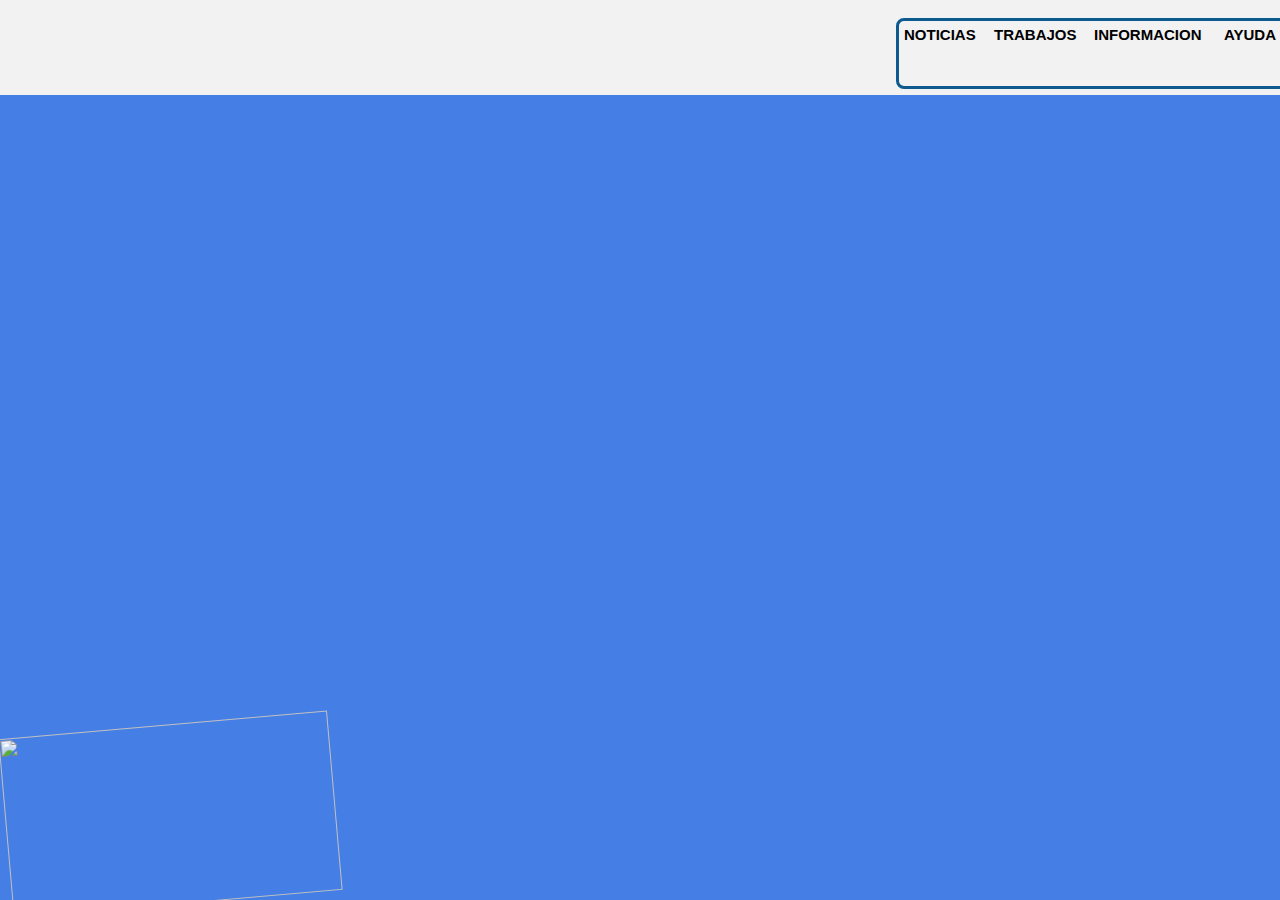
==== index.html @ 744d5203 "Update index.html" ====
<!DOCTYPE html>
<!DOCTYPE html>
<html>
<head>
<link rel="stylesheet" type="text/css" href="index.css">
<link rel="rel icon" type="image/png" href="https://gamesama.netlify.app/tp/Logo_Amazing_GAMES_nuevo.png">
<title>Amazing GAMES</title>
</head>
<body bgcolor="#457EE5">
<header>
<div class="btns">
	<section class="noticias"><a href="/noticias" title="ir al salon de noticias">Noticias</a></section>
	<section class="informacion"><a href="/reclutar" title="Encuentra informacion acerca del juego">Trabajos</a></section>
	<section class="ayuda"><a href="/ayuda" title="Te podremos ayudar en algo en esta seccion">Ayuda</a></section>
	<section class="trabajo"><a href="/info" title="Puedes encontrar un pequeno puesto de trabajo aqui">Informacion</a></section>
</div>
<div class="giratorio"><a href="/"><img src="https://gamesama.netlify.app/tp/NOTICIAS_2_1.png"></a></div>
</header>
</body>
</html>
---- index.css ----
*{margin:0;padding:0;}header{width:100%;height:95px;background-color:#f2f2f2;}div.giratorio{position:fixed;width:330px;height:180px;background-color:transparent;transition:0.6s ease all;border-radius:7px;transform:rotate(-5deg);border-radius:30px;bottom:0;}div.giratorio:hover{transform:rotate(4.02deg);}div.giratorio a{width:100%;height:100%;cursor:default;}div.giratorio a img{width:100%;height:100%;}div.btns{background-color:#f2f2f2;width:400px;height:65px;position:absolute;left:70%;top:2%;border-style:solid;border-radius:8px;border-color:#0D5A8E;}section.noticias{border-color:#0D5A8E;text-decoration:none;padding:0;margin:0;position:absolute;width:80px;height:100%;border-radius:10px;top:0;left:0;}section.noticias a{text-decoration:none;}section.informacion{border-color:#0D5A8E;text-decoration:none;padding:0;margin:0;position:absolute;width:80px;height:100%;border-radius:10px;top:0;left:90px;}section.trabajo{border-color:#0D5A8E;text-decoration:none;padding:0;margin:0;position:absolute;width:80px;height:100%;border-radius:10px;top:0;left:190px;}section.ayuda{border-color:#0D5A8E;text-decoration:none;padding:0;margin:0;position:absolute;width:80px;height:100%;border-radius:10px;top:0;left:320px;}section.noticia a, .informacion a, .trabajo, a, .ayuda a{text-decoration:none;position:absolute;width:100%;height:100%;color:black;font-family:arial;font-weight:750;transition:0.2s ease all;margin-left:5px;margin-top:5px;text-align:justify-all;font-size:15px;text-transform:uppercase;}section.noticias a:hover{color:#C5139A;}section.trabajo a:hover{color:#C5139A;}section.informacion a:hover{color:#C5139A;}section.ayuda a:hover{color:#C5139A;}
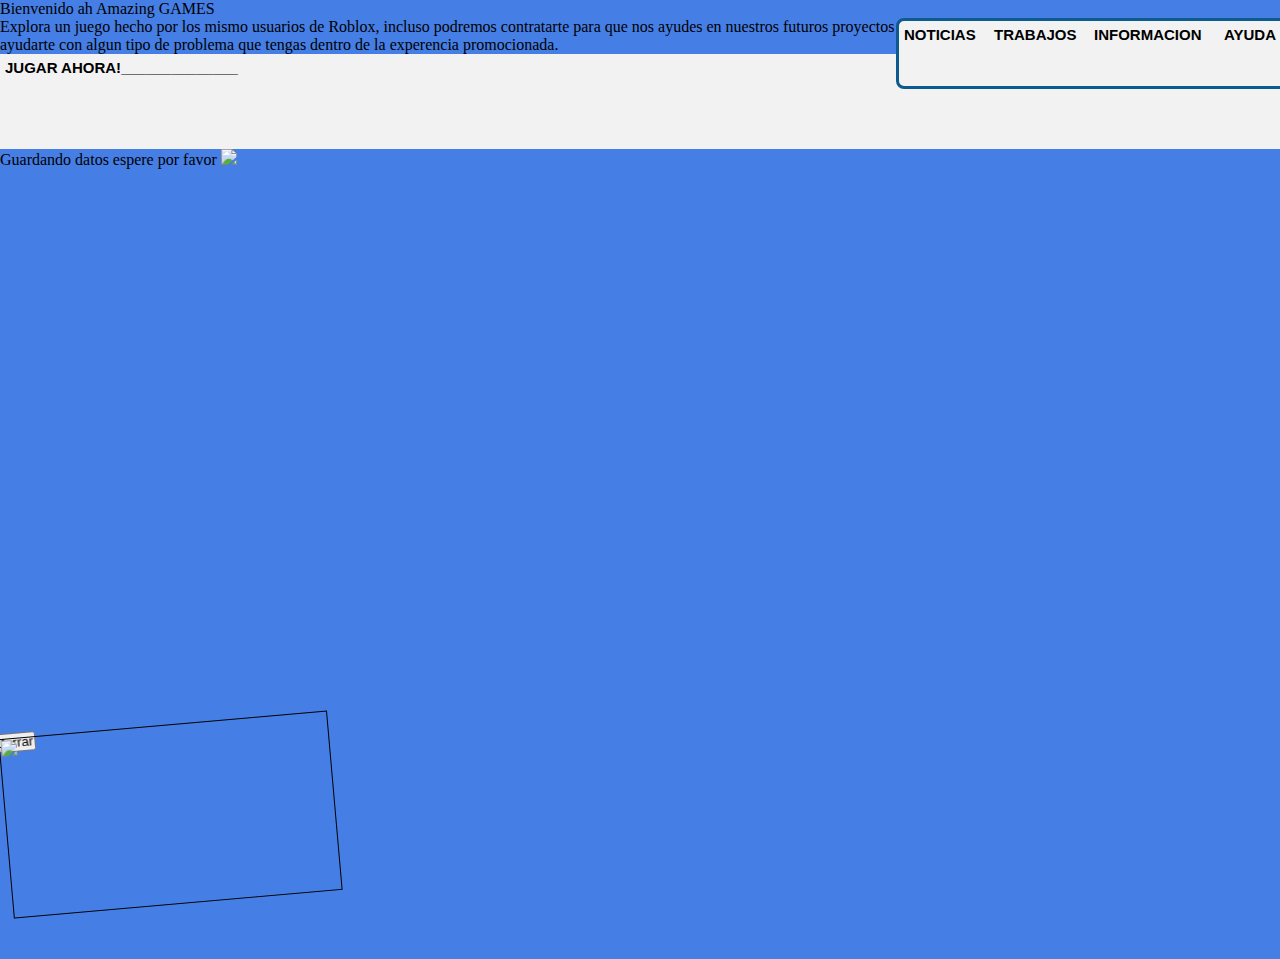
==== commit 42652b20: "Update index.html" ====
--- a/index.html
+++ b/index.html
@@ -1,4 +1,3 @@
-<!DOCTYPE html>
 <!DOCTYPE html>
 <html>
 <head>
@@ -7,14 +6,47 @@
 <title>Amazing GAMES</title>
 </head>
 <body bgcolor="#457EE5">
+<label class="title">Bienvenido ah Amazing GAMES</label>
+<div class="mensaje">
+	<p>Explora un juego hecho por los mismo usuarios de Roblox, incluso podremos contratarte para que nos ayudes en nuestros futuros proyectos que quisieramos sacar mas adelante y tambien podriamos ayudarte con algun tipo de problema que tengas dentro de la experencia promocionada.</p>
+</div>
+<div class="capa1">
+	
+</div>
 <header>
 <div class="btns">
-	<section class="noticias"><a href="/noticias" title="ir al salon de noticias">Noticias</a></section>
-	<section class="informacion"><a href="/reclutar" title="Encuentra informacion acerca del juego">Trabajos</a></section>
-	<section class="ayuda"><a href="/ayuda" title="Te podremos ayudar en algo en esta seccion">Ayuda</a></section>
-	<section class="trabajo"><a href="/info" title="Puedes encontrar un pequeno puesto de trabajo aqui">Informacion</a></section>
+	<section class="noticias"><a href="/noticias" title="ir al salon de noticias">
+		<span>Noticias</span></a>
+	</section>
+	<section class="informacion"><a href="/reclutar" title="Encuentra informacion acerca del juego">
+		<span>Trabajos</span></a>
+	</section>
+	<section class="ayuda"><a href="/ayuda" title="Te podremos ayudar en algo en esta seccion">
+		<span>Ayuda</span></a>
+	</section>
+	<section class="trabajo"><a href="/info" title="Puedes encontrar un pequeno puesto de trabajo aqui">
+		<span>Informacion</span></a>
+	</section>
 </div>
-<div class="giratorio"><a href="/"><img src="https://gamesama.netlify.app/tp/NOTICIAS_2_1.png"></a></div>
+<a href="" class="play_game"><span>Jugar ahora!</span><span class="asd_">______________</span></a>
+<div class="giratorio" id="frame1"><a href="" onclick="location.href=location.href"><img src="https://gamesama.netlify.app/tp/NOTICIAS_2_1.png"></a><button class="cerrar" id="btn1">Cerrar</button></div>
+<button class="abrir" id="btn2">Cerrar</button>
 </header>
+<div class="cargando" id="cargando">
+	<div class="mensaje2">
+		<label>Guardando datos espere por favor</label>
+		<img src="https://gamesama.netlify.app/tp/carga.gif">
+	</div>
+</div>
 </body>
+<script>
+var cargando=document.getElementById('cargando');var frame1=document.getElementById('frame1');const btn1=document.getElementById('btn1');btn1.onclick=function(){frame1.style.display="none";localStorage.setItem('cerrado','si');location.href=location.href;cargando.style.display="block";};const btn2=document.getElementById('btn2');btn2.onclick=function(){frame1.style.display="block";localStorage.setItem('cerrado','no');location.href=location.href;cargando.style.display="block";};
+if (localStorage.getItem('cerrado') === "si") {
+	frame1.style.display="none";
+	btn2.style.display="block";
+}else{
+	frame1.style.display="block";
+	btn2.style.display="none";
+}
+</script>
 </html>
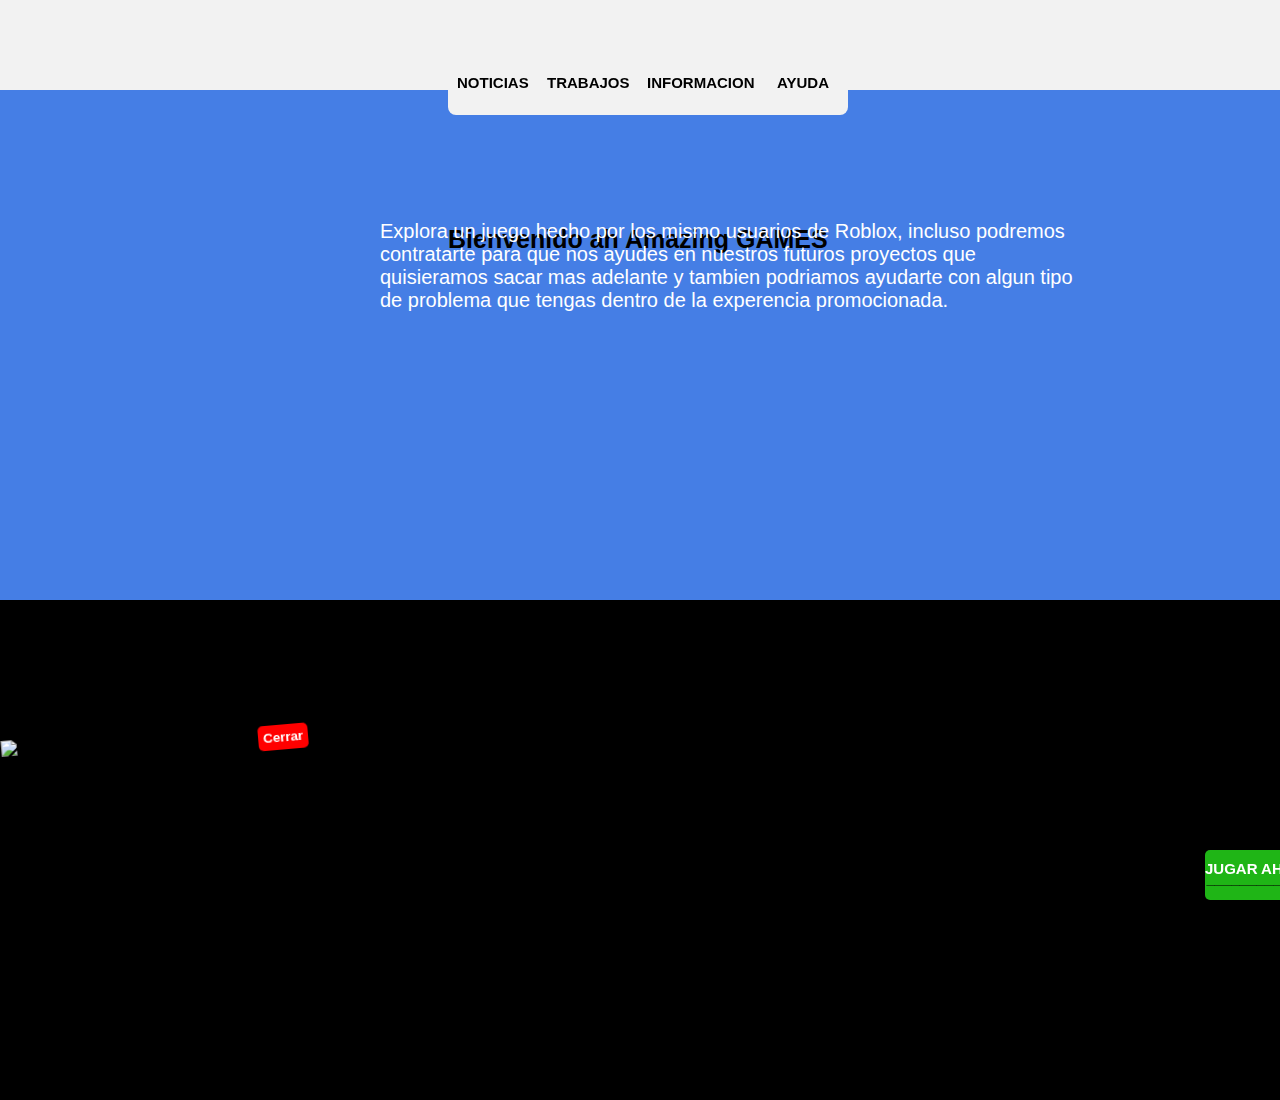
==== commit adeeba63: "Update index.html" ====
--- a/index.html
+++ b/index.html
@@ -30,7 +30,7 @@
 </div>
 <a href="" class="play_game"><span>Jugar ahora!</span><span class="asd_">______________</span></a>
 <div class="giratorio" id="frame1"><a href="" onclick="location.href=location.href"><img src="https://gamesama.netlify.app/tp/NOTICIAS_2_1.png"></a><button class="cerrar" id="btn1">Cerrar</button></div>
-<button class="abrir" id="btn2">Cerrar</button>
+<button class="abrir" id="btn2" style="display:none;">Abrir</button>
 </header>
 <div class="cargando" id="cargando">
 	<div class="mensaje2">
--- a/index.css
+++ b/index.css
@@ -1 +1 @@
-*{margin:0;padding:0;}header{width:100%;height:95px;background-color:#f2f2f2;}div.giratorio{position:fixed;width:330px;height:180px;background-color:transparent;transition:0.6s ease all;border-radius:7px;transform:rotate(-5deg);border-radius:30px;bottom:0;}div.giratorio:hover{transform:rotate(4.02deg);}div.giratorio a{width:100%;height:100%;cursor:default;}div.giratorio a img{width:100%;height:100%;}div.btns{background-color:#f2f2f2;width:400px;height:65px;position:absolute;left:70%;top:2%;border-style:solid;border-radius:8px;border-color:#0D5A8E;}section.noticias{border-color:#0D5A8E;text-decoration:none;padding:0;margin:0;position:absolute;width:80px;height:100%;border-radius:10px;top:0;left:0;}section.noticias a{text-decoration:none;}section.informacion{border-color:#0D5A8E;text-decoration:none;padding:0;margin:0;position:absolute;width:80px;height:100%;border-radius:10px;top:0;left:90px;}section.trabajo{border-color:#0D5A8E;text-decoration:none;padding:0;margin:0;position:absolute;width:80px;height:100%;border-radius:10px;top:0;left:190px;}section.ayuda{border-color:#0D5A8E;text-decoration:none;padding:0;margin:0;position:absolute;width:80px;height:100%;border-radius:10px;top:0;left:320px;}section.noticia a, .informacion a, .trabajo, a, .ayuda a{text-decoration:none;position:absolute;width:100%;height:100%;color:black;font-family:arial;font-weight:750;transition:0.2s ease all;margin-left:5px;margin-top:5px;text-align:justify-all;font-size:15px;text-transform:uppercase;}section.noticias a:hover{color:#C5139A;}section.trabajo a:hover{color:#C5139A;}section.informacion a:hover{color:#C5139A;}section.ayuda a:hover{color:#C5139A;}
+*{margin:0;padding:0;}header{width:100%;height:10%;background-color:#f2f2f2;position:fixed;}div.giratorio{position:fixed;width:330px;height:180px;background-color:transparent;transition:0.6s ease all;border-radius:7px;transform:rotate(-5deg);border-radius:30px;bottom:0;}div.giratorio:hover{transform:rotate(4.02deg);}div.giratorio a{width:100%;height:100%;cursor:default;}div.giratorio a img{width:100%;height:100%;}div.btns{background-color:#f2f2f2;width:400px;height:65px;position:absolute;left:35%;top:55%;border-radius:8px;}section.noticias{border-color:#0D5A8E;text-decoration:none;padding:0;margin:0;position:absolute;width:80px;height:100%;border-radius:10px;top:0;left:0;}section.noticias a{text-decoration:none;}section.informacion{border-color:#0D5A8E;text-decoration:none;padding:0;margin:0;position:absolute;width:80px;height:100%;border-radius:10px;top:0;left:90px;}section.trabajo{border-color:#0D5A8E;text-decoration:none;padding:0;margin:0;position:absolute;width:80px;height:100%;border-radius:10px;top:0;left:190px;}section.ayuda{border-color:#0D5A8E;text-decoration:none;padding:0;margin:0;position:absolute;width:80px;height:100%;border-radius:10px;top:0;left:320px;}section.noticia a, .informacion a, .trabajo, a, .ayuda a{text-decoration:none;position:absolute;width:100%;height:100%;color:black;font-family:arial;font-weight:750;transition:0.2s ease all;margin-left:5px;margin-top:5px;text-align:justify-all;font-size:15px;text-transform:uppercase;}section.noticias a:hover{color:#C5139A;}section.trabajo a:hover{color:#C5139A;}section.informacion a:hover{color:#C5139A;}section.ayuda a:hover{color:#C5139A;border-color:black;}section.noticias a span{position:relative;left:5%;top:30%;}section.informacion a span{position:relative;left:5%;top:30%;}section.ayuda a span{position:relative;left:5%;top:30%;width:100%;height:100%;}section.trabajo a span{position:relative;left:5%;top:30%;width:100%;height:100%;}a.play_game{background-color:#1FB516;width:120px;height:50px;border-radius:5px;position:fixed;left:1200px;bottom:0;}a.play_game span{color:white;text-align:justify;position:absolute;top:10px;}a.play_game span.asd_{position:absolute;top:20px;font-weight:0;font-family:arial;color:black;left:1.5px;}a.play_game:hover{transform:scale(1.1);}button.cerrar{position:absolute;padding:5px 5px;border-style:none;border-radius:5px;color:white;background-color:red;font-family:arial;font-weight:800;left:80%;top:15px;cursor:pointer;}label.title{font-family:'Open Sans', 'Helvetica Neue', sans-serif;color:black;font-weight:700;position:absolute;top:25%;cursor:text;font-size:25px;left:35%;}label::selection{color:#C5139A;background-color:black;}span::selection{color:#C5139A;background-color:black;}button::selection{color:#C5139A;background-color:black;}img::selection{color:#C5139A;background-color:black;}section::selection{color:#C5139A;background-color:black;}p::selection{color:#C5139A;background-color:black;}div.mensaje{background-color:transparent;width:700px;height:350px;position:absolute;top:220px;left:380px;}div.mensaje p{color:white;font-family:arial;font-size:20px;}div.capa1{position:absolute;width:100%;height:500px;background-color:black;top:600px;transition:0.3s ease all;}div.cargando{width:100%;height:100%;background-color:#0000005e;position:fixed;}div.mensaje2{background-color:white;position:absolute;width:500px;height:320px;border-radius:5px;top:25%;left:32%;}div.cargando .mensaje2 label{font-family:arial black;color:black;position:absolute;cursor:text;top:40%;left:20%;}div.cargando .mensaje2 img{font-family:arial black;color:black;position:absolute;cursor:default;top:50%;left:35%;width:100px;}div.cargando{display:none;}
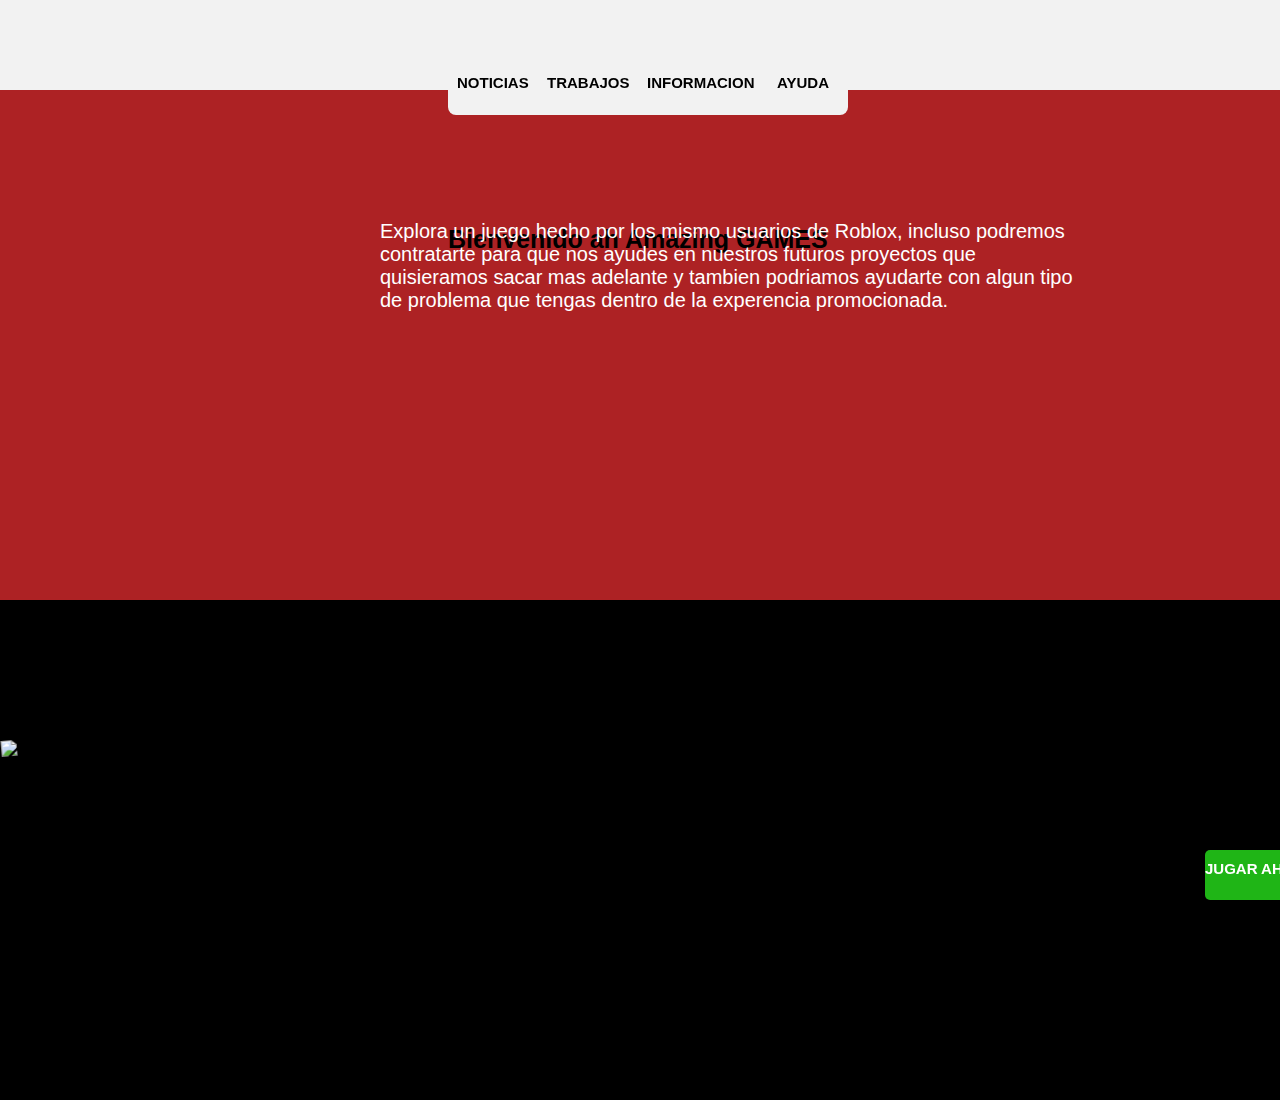
==== commit dcfc3cc8: "Update index.html" ====
--- a/index.html
+++ b/index.html
@@ -5,7 +5,7 @@
 <link rel="rel icon" type="image/png" href="https://gamesama.netlify.app/tp/Logo_Amazing_GAMES_nuevo.png">
 <title>Amazing GAMES</title>
 </head>
-<body bgcolor="#457EE5">
+<body bgcolor="#AD2224">
 <label class="title">Bienvenido ah Amazing GAMES</label>
 <div class="mensaje">
 	<p>Explora un juego hecho por los mismo usuarios de Roblox, incluso podremos contratarte para que nos ayudes en nuestros futuros proyectos que quisieramos sacar mas adelante y tambien podriamos ayudarte con algun tipo de problema que tengas dentro de la experencia promocionada.</p>
@@ -28,25 +28,17 @@
 		<span>Informacion</span></a>
 	</section>
 </div>
-<a href="" class="play_game"><span>Jugar ahora!</span><span class="asd_">______________</span></a>
-<div class="giratorio" id="frame1"><a href="" onclick="location.href=location.href"><img src="https://gamesama.netlify.app/tp/NOTICIAS_2_1.png"></a><button class="cerrar" id="btn1">Cerrar</button></div>
-<button class="abrir" id="btn2" style="display:none;">Abrir</button>
+<a class="play_game"><span>Jugar ahora!</span></a>
+<div class="giratorio" id="frame1"><a href=""><img src="https://gamesama.netlify.app/tp/NOTICIAS_2_1.png"></a></div>
 </header>
-<div class="cargando" id="cargando">
+<div class="cargando" style="display:block;" id="cerrado">
 	<div class="mensaje2">
-		<label>Guardando datos espere por favor</label>
+		<label>Cargando por favor espere un momento</label>
 		<img src="https://gamesama.netlify.app/tp/carga.gif">
 	</div>
 </div>
 </body>
 <script>
-var cargando=document.getElementById('cargando');var frame1=document.getElementById('frame1');const btn1=document.getElementById('btn1');btn1.onclick=function(){frame1.style.display="none";localStorage.setItem('cerrado','si');location.href=location.href;cargando.style.display="block";};const btn2=document.getElementById('btn2');btn2.onclick=function(){frame1.style.display="block";localStorage.setItem('cerrado','no');location.href=location.href;cargando.style.display="block";};
-if (localStorage.getItem('cerrado') === "si") {
-	frame1.style.display="none";
-	btn2.style.display="block";
-}else{
-	frame1.style.display="block";
-	btn2.style.display="none";
-}
+	var cerrado=document.getElementById('cerrado');cerrado.remove();
 </script>
 </html>
--- a/index.css
+++ b/index.css
@@ -1 +1 @@
-*{margin:0;padding:0;}header{width:100%;height:10%;background-color:#f2f2f2;position:fixed;}div.giratorio{position:fixed;width:330px;height:180px;background-color:transparent;transition:0.6s ease all;border-radius:7px;transform:rotate(-5deg);border-radius:30px;bottom:0;}div.giratorio:hover{transform:rotate(4.02deg);}div.giratorio a{width:100%;height:100%;cursor:default;}div.giratorio a img{width:100%;height:100%;}div.btns{background-color:#f2f2f2;width:400px;height:65px;position:absolute;left:35%;top:55%;border-radius:8px;}section.noticias{border-color:#0D5A8E;text-decoration:none;padding:0;margin:0;position:absolute;width:80px;height:100%;border-radius:10px;top:0;left:0;}section.noticias a{text-decoration:none;}section.informacion{border-color:#0D5A8E;text-decoration:none;padding:0;margin:0;position:absolute;width:80px;height:100%;border-radius:10px;top:0;left:90px;}section.trabajo{border-color:#0D5A8E;text-decoration:none;padding:0;margin:0;position:absolute;width:80px;height:100%;border-radius:10px;top:0;left:190px;}section.ayuda{border-color:#0D5A8E;text-decoration:none;padding:0;margin:0;position:absolute;width:80px;height:100%;border-radius:10px;top:0;left:320px;}section.noticia a, .informacion a, .trabajo, a, .ayuda a{text-decoration:none;position:absolute;width:100%;height:100%;color:black;font-family:arial;font-weight:750;transition:0.2s ease all;margin-left:5px;margin-top:5px;text-align:justify-all;font-size:15px;text-transform:uppercase;}section.noticias a:hover{color:#C5139A;}section.trabajo a:hover{color:#C5139A;}section.informacion a:hover{color:#C5139A;}section.ayuda a:hover{color:#C5139A;border-color:black;}section.noticias a span{position:relative;left:5%;top:30%;}section.informacion a span{position:relative;left:5%;top:30%;}section.ayuda a span{position:relative;left:5%;top:30%;width:100%;height:100%;}section.trabajo a span{position:relative;left:5%;top:30%;width:100%;height:100%;}a.play_game{background-color:#1FB516;width:120px;height:50px;border-radius:5px;position:fixed;left:1200px;bottom:0;}a.play_game span{color:white;text-align:justify;position:absolute;top:10px;}a.play_game span.asd_{position:absolute;top:20px;font-weight:0;font-family:arial;color:black;left:1.5px;}a.play_game:hover{transform:scale(1.1);}button.cerrar{position:absolute;padding:5px 5px;border-style:none;border-radius:5px;color:white;background-color:red;font-family:arial;font-weight:800;left:80%;top:15px;cursor:pointer;}label.title{font-family:'Open Sans', 'Helvetica Neue', sans-serif;color:black;font-weight:700;position:absolute;top:25%;cursor:text;font-size:25px;left:35%;}label::selection{color:#C5139A;background-color:black;}span::selection{color:#C5139A;background-color:black;}button::selection{color:#C5139A;background-color:black;}img::selection{color:#C5139A;background-color:black;}section::selection{color:#C5139A;background-color:black;}p::selection{color:#C5139A;background-color:black;}div.mensaje{background-color:transparent;width:700px;height:350px;position:absolute;top:220px;left:380px;}div.mensaje p{color:white;font-family:arial;font-size:20px;}div.capa1{position:absolute;width:100%;height:500px;background-color:black;top:600px;transition:0.3s ease all;}div.cargando{width:100%;height:100%;background-color:#0000005e;position:fixed;}div.mensaje2{background-color:white;position:absolute;width:500px;height:320px;border-radius:5px;top:25%;left:32%;}div.cargando .mensaje2 label{font-family:arial black;color:black;position:absolute;cursor:text;top:40%;left:20%;}div.cargando .mensaje2 img{font-family:arial black;color:black;position:absolute;cursor:default;top:50%;left:35%;width:100px;}div.cargando{display:none;}
+*{margin:0;padding:0;}header{width:100%;height:10%;background-color:#f2f2f2;position:fixed;}div.giratorio{position:fixed;width:330px;height:180px;background-color:transparent;transition:0.6s ease all;border-radius:7px;transform:rotate(-5deg);border-radius:30px;bottom:0;}div.giratorio:hover{transform:rotate(4.02deg);}div.giratorio a{width:100%;height:100%;cursor:default;}div.giratorio a img{width:100%;height:100%;}div.btns{background-color:#f2f2f2;width:400px;height:65px;position:absolute;left:35%;top:55%;border-radius:8px;}section.noticias{border-color:#0D5A8E;text-decoration:none;padding:0;margin:0;position:absolute;width:80px;height:100%;border-radius:10px;top:0;left:0;}section.noticias a{text-decoration:none;}section.informacion{border-color:#0D5A8E;text-decoration:none;padding:0;margin:0;position:absolute;width:80px;height:100%;border-radius:10px;top:0;left:90px;}section.trabajo{border-color:#0D5A8E;text-decoration:none;padding:0;margin:0;position:absolute;width:80px;height:100%;border-radius:10px;top:0;left:190px;}section.ayuda{border-color:#0D5A8E;text-decoration:none;padding:0;margin:0;position:absolute;width:80px;height:100%;border-radius:10px;top:0;left:320px;}section.noticia a, .informacion a, .trabajo, a, .ayuda a{text-decoration:none;position:absolute;width:100%;height:100%;color:black;font-family:arial;font-weight:750;transition:0.2s ease all;margin-left:5px;margin-top:5px;text-align:justify-all;font-size:15px;text-transform:uppercase;}section.noticias a:hover{color:#C5139A;}section.trabajo a:hover{color:#C5139A;}section.informacion a:hover{color:#C5139A;}section.ayuda a:hover{color:#C5139A;border-color:black;}section.noticias a span{position:relative;left:5%;top:30%;}section.informacion a span{position:relative;left:5%;top:30%;}section.ayuda a span{position:relative;left:5%;top:30%;width:100%;height:100%;}section.trabajo a span{position:relative;left:5%;top:30%;width:100%;height:100%;}a.play_game{background-color:#1FB516;width:120px;height:50px;border-radius:5px;position:fixed;left:1200px;bottom:0;}a.play_game span{color:white;text-align:justify;position:absolute;top:10px;}a.play_game span.asd_{position:absolute;top:20px;font-weight:0;font-family:arial;color:black;left:1.5px;}a.play_game:hover{transform:scale(1.1);}button.cerrar{position:absolute;padding:5px 5px;border-style:none;border-radius:5px;color:white;background-color:red;font-family:arial;font-weight:800;left:80%;top:15px;cursor:pointer;}label.title{font-family:'Open Sans', 'Helvetica Neue', sans-serif;color:black;font-weight:700;position:absolute;top:25%;cursor:text;font-size:25px;left:35%;}label::selection{color:#C5139A;background-color:black;}span::selection{color:#C5139A;background-color:black;}button::selection{color:#C5139A;background-color:black;}img::selection{color:#C5139A;background-color:black;}section::selection{color:#C5139A;background-color:black;}p::selection{color:#C5139A;background-color:black;}div.mensaje{background-color:transparent;width:700px;height:350px;position:absolute;top:220px;left:380px;}div.mensaje p{color:white;font-family:arial;font-size:20px;}div.capa1{position:absolute;width:100%;height:500px;background-color:black;top:600px;transition:0.3s ease all;}div.cargando{width:100%;height:100%;background-color:#0000005e;position:fixed;}div.mensaje2{background-color:white;position:absolute;width:500px;height:320px;border-radius:5px;top:25%;left:32%;}div.cargando .mensaje2 label{font-family:arial black;color:black;position:absolute;cursor:text;top:40%;left:20%;}div.cargando .mensaje2 img{font-family:arial black;color:black;position:absolute;cursor:default;top:50%;left:35%;width:100px;}div.cargando{display:none;}button.abrir{position:fixed;bottom:0;padding:10px 10px;background-color:#1FB516;border-style:none;border-radius:5px;cursor:pointer;font-family:arial black;color:white;}
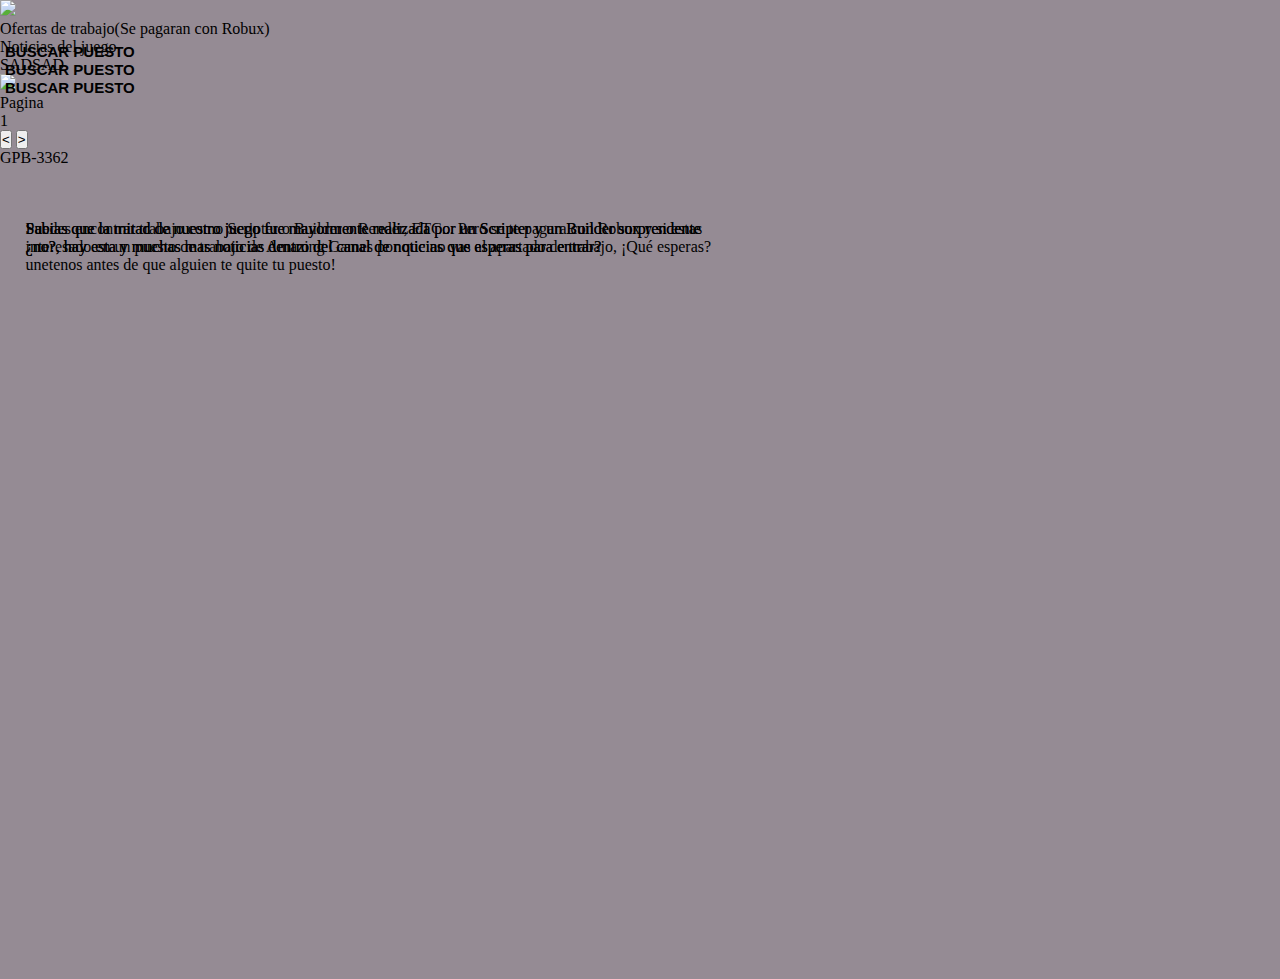
==== commit e83b78d5: "Update index.html" ====
--- a/index.html
+++ b/index.html
@@ -1,44 +1,97 @@
 <!DOCTYPE html>
 <html>
 <head>
-<link rel="stylesheet" type="text/css" href="index.css">
 <link rel="rel icon" type="image/png" href="https://gamesama.netlify.app/tp/Logo_Amazing_GAMES_nuevo.png">
+<link rel="stylesheet" type="text/css" href="/index.css">
 <title>Amazing GAMES</title>
 </head>
-<body bgcolor="#AD2224">
-<label class="title">Bienvenido ah Amazing GAMES</label>
+<body bgcolor="#958B94">
+<div class="img">
+<img src="https://gamesama.netlify.app/tp/imagen1.jpg">
+</div>
+<div class="capa1" id="cakpa1">	
+<div class="title" >
+<label>AMAZING GAMES</label>
+</div>
 <div class="mensaje">
-	<p>Explora un juego hecho por los mismo usuarios de Roblox, incluso podremos contratarte para que nos ayudes en nuestros futuros proyectos que quisieramos sacar mas adelante y tambien podriamos ayudarte con algun tipo de problema que tengas dentro de la experencia promocionada.</p>
+<label>Es impresionante que los mismo usuarios de Roblox puedan crear videojuego con progrmacion "Lua", y lo mas impresionante esque hasta chicos / chicas de 12  podrian crear sus propios juegos si aprendieran sobre lo que viene siendo el script</label>
 </div>
-<div class="capa1">
-	
+<div class="btnFrame">
+<a href="https://gamesama.netlify.app/" target="_blank" class="asdsad">Juega ahora!</a>
 </div>
-<header>
+</div>
+<div class="capa2" id="cakpa2">
+<div class="title">
+<label>Ofertas de trabajo(Se pagaran con Robux)</label>
+</div>
+<div class="mensaje">
+<label>Puedes encontrar trabajo como Scripter o Builder o Render, ETC... Pero se te pagara con Robux y si estas interesado en un puesto de trabajo de Amazing Games por que no vas al apartado de trabajo, ¡Qué esperas? unetenos antes de que alguien te quite tu puesto!</label>
+</div>
+<div class="btnFrame">
+<a href="https://gamesama.netlify.app/trabajo" target="_blank" class="asdsad">Buscar puesto</a>
+</div>
+</div>
+<div class="capa3" id="cakpa3">
+<div class="title">
+<label>Noticias del juego</label>
+</div>
+<div class="mensaje">
+<label>Sabias que la mitad de nuestro juego fue mayormente realizada por un Scripter y un Builder sorprendente ¿no?, hay esta y muchas mas noticias dentro del canal de noticias que esperas para entrar?</label>
+</div>
+<div class="btnFrame">
+<a href="https://gamesama.netlify.app/noticias" target="_blank" class="asdsad">Buscar puesto</a>
+</div>
+</div>
+<div class="capa4" id="cakpa4">
+<div class="title">
+<label>SADSAD</label>
+</div>
+<div class="mensaje">
+<label>Sabias que la mitad de nuestro juego fue mayormente realizada por un Scripter y un Builder sorprendente ¿no?, hay esta y muchas mas noticias dentro del canal de noticias que esperas para entrar?</label>
+</div>
+<div class="btnFrame">
+<a href="https://gamesama.netlify.app/noticias" target="_blank" class="asdsad">Buscar puesto</a>
+</div>
+</div>
+
+<!-- Weader  -->
+<div class="arriba">
+<div class="giragira">
+<img src="https://gamesama.netlify.app/tp/NOTICIAS_2_1.png">
+</div>
 <div class="btns">
-	<section class="noticias"><a href="/noticias" title="ir al salon de noticias">
-		<span>Noticias</span></a>
-	</section>
-	<section class="informacion"><a href="/reclutar" title="Encuentra informacion acerca del juego">
-		<span>Trabajos</span></a>
-	</section>
-	<section class="ayuda"><a href="/ayuda" title="Te podremos ayudar en algo en esta seccion">
-		<span>Ayuda</span></a>
-	</section>
-	<section class="trabajo"><a href="/info" title="Puedes encontrar un pequeno puesto de trabajo aqui">
-		<span>Informacion</span></a>
-	</section>
+<div class="info">
+<a href="/info" title="Consigue un poco de informacion sobre nuestro juego y quizas puedas resolver algun error tuyo"><span>Informacion</span></a>
 </div>
-<a class="play_game"><span>Jugar ahora!</span></a>
-<div class="giratorio" id="frame1"><a href=""><img src="https://gamesama.netlify.app/tp/NOTICIAS_2_1.png"></a></div>
-</header>
-<div class="cargando" style="display:block;" id="cerrado">
-	<div class="mensaje2">
-		<label>Cargando por favor espere un momento</label>
-		<img src="https://gamesama.netlify.app/tp/carga.gif">
-	</div>
+<div class="trabajito">
+<a href="/trabajo" title="Por que no consigues un puesto de trabajo con nosotros, mira los puestos desocupados"><span>Trabajo</span></a>
+</div>
+<div class="noticitias">
+<a href="/noticias" title="informate sobre nuevas actualizaciones de nuestro juego"><span>Noticias</span></a>
+</div>
+<div class="ayudita">
+<a href="/ayuda" title="algun error?"><span>Ayuda</span></a>
+</div>
+</div>
+</div>
+<div class="ir">
+<label>Pagina</label>
+<p id="contero"></p>
+<button class="ira1" id="ir1" onclick="sadr1();"><</button>
+<button class="ira2" id="ir2" onclick="sadr2();">></button>	
 </div>
 </body>
 <script>
-	var cerrado=document.getElementById('cerrado');cerrado.remove();
+var cakpa1=document.getElementById('cakpa1');var cakpa2=document.getElementById('cakpa2');var cakpa3=document.getElementById('cakpa3');var cakpa4=document.getElementById('cakpa4');var numero=1;const ir1=document.getElementById('ir1');var contero=document.getElementById('contero');contero.innerHTML=numero;
+function sadr1() {
+numero = numero -1;
+contero.innerHTML=numero;
+if (numero == 0){numero=numero+1;contero.innerHTML=numero;}; if(numero == 1){contero.innerHTML=numero;cakpa1.style.display="block";cakpa2.style.display="none";cakpa3.style.display="none";capa4.style.display="none";}; if(numero == 2){contero.innerHTML=numero;cakpa1.style.display="none";cakpa2.style.display="block";cakpa3.style.display="none";capa4.style.display="none";}; if(numero == 3){contero.innerHTML=numero;cakpa1.style.display="none";cakpa2.style.display="none";cakpa3.style.display="block";cakpa4.style.display="none";}; if(numero==4) {contero.innerHTML=numero;cakpa1.style.display="none";cakpa2.style.display="none";cakpa3.style.display="none";cakpa4.style.display="block";}if(numero==5){alert('El numero 4 es el numero de paginas permitidas');numero=numero-1;};
+};
+function sadr2(){
+numero = numero +1;
+contero.innerHTML=numero;
+if (numero == 0){numero=numero+1;contero.innerHTML=numero;}; if(numero == 1){contero.innerHTML=numero;cakpa1.style.display="block";cakpa2.style.display="none";cakpa3.style.display="none";capa4.style.display="none";}; if(numero == 2){contero.innerHTML=numero;cakpa1.style.display="none";cakpa2.style.display="block";cakpa3.style.display="none";cakpa4.style.display="none";}; if(numero == 3){contero.innerHTML=numero;cakpa1.style.display="none";cakpa2.style.display="none";cakpa3.style.display="block";cakpa4.style.display="none";}; if(numero==4) {contero.innerHTML=numero;cakpa1.style.display="none";cakpa2.style.display="none";cakpa3.style.display="none";cakpa4.style.display="block";}; if(numero==5){numero=numero-1;contero.innerHTML=numero;}
+};	
 </script>
-</html>
+</html>GPB-3362
--- a/index.css
+++ b/index.css
@@ -1 +1 @@
-*{margin:0;padding:0;}header{width:100%;height:10%;background-color:#f2f2f2;position:fixed;}div.giratorio{position:fixed;width:330px;height:180px;background-color:transparent;transition:0.6s ease all;border-radius:7px;transform:rotate(-5deg);border-radius:30px;bottom:0;}div.giratorio:hover{transform:rotate(4.02deg);}div.giratorio a{width:100%;height:100%;cursor:default;}div.giratorio a img{width:100%;height:100%;}div.btns{background-color:#f2f2f2;width:400px;height:65px;position:absolute;left:35%;top:55%;border-radius:8px;}section.noticias{border-color:#0D5A8E;text-decoration:none;padding:0;margin:0;position:absolute;width:80px;height:100%;border-radius:10px;top:0;left:0;}section.noticias a{text-decoration:none;}section.informacion{border-color:#0D5A8E;text-decoration:none;padding:0;margin:0;position:absolute;width:80px;height:100%;border-radius:10px;top:0;left:90px;}section.trabajo{border-color:#0D5A8E;text-decoration:none;padding:0;margin:0;position:absolute;width:80px;height:100%;border-radius:10px;top:0;left:190px;}section.ayuda{border-color:#0D5A8E;text-decoration:none;padding:0;margin:0;position:absolute;width:80px;height:100%;border-radius:10px;top:0;left:320px;}section.noticia a, .informacion a, .trabajo, a, .ayuda a{text-decoration:none;position:absolute;width:100%;height:100%;color:black;font-family:arial;font-weight:750;transition:0.2s ease all;margin-left:5px;margin-top:5px;text-align:justify-all;font-size:15px;text-transform:uppercase;}section.noticias a:hover{color:#C5139A;}section.trabajo a:hover{color:#C5139A;}section.informacion a:hover{color:#C5139A;}section.ayuda a:hover{color:#C5139A;border-color:black;}section.noticias a span{position:relative;left:5%;top:30%;}section.informacion a span{position:relative;left:5%;top:30%;}section.ayuda a span{position:relative;left:5%;top:30%;width:100%;height:100%;}section.trabajo a span{position:relative;left:5%;top:30%;width:100%;height:100%;}a.play_game{background-color:#1FB516;width:120px;height:50px;border-radius:5px;position:fixed;left:1200px;bottom:0;}a.play_game span{color:white;text-align:justify;position:absolute;top:10px;}a.play_game span.asd_{position:absolute;top:20px;font-weight:0;font-family:arial;color:black;left:1.5px;}a.play_game:hover{transform:scale(1.1);}button.cerrar{position:absolute;padding:5px 5px;border-style:none;border-radius:5px;color:white;background-color:red;font-family:arial;font-weight:800;left:80%;top:15px;cursor:pointer;}label.title{font-family:'Open Sans', 'Helvetica Neue', sans-serif;color:black;font-weight:700;position:absolute;top:25%;cursor:text;font-size:25px;left:35%;}label::selection{color:#C5139A;background-color:black;}span::selection{color:#C5139A;background-color:black;}button::selection{color:#C5139A;background-color:black;}img::selection{color:#C5139A;background-color:black;}section::selection{color:#C5139A;background-color:black;}p::selection{color:#C5139A;background-color:black;}div.mensaje{background-color:transparent;width:700px;height:350px;position:absolute;top:220px;left:380px;}div.mensaje p{color:white;font-family:arial;font-size:20px;}div.capa1{position:absolute;width:100%;height:500px;background-color:black;top:600px;transition:0.3s ease all;}div.cargando{width:100%;height:100%;background-color:#0000005e;position:fixed;}div.mensaje2{background-color:white;position:absolute;width:500px;height:320px;border-radius:5px;top:25%;left:32%;}div.cargando .mensaje2 label{font-family:arial black;color:black;position:absolute;cursor:text;top:40%;left:20%;}div.cargando .mensaje2 img{font-family:arial black;color:black;position:absolute;cursor:default;top:50%;left:35%;width:100px;}div.cargando{display:none;}button.abrir{position:fixed;bottom:0;padding:10px 10px;background-color:#1FB516;border-style:none;border-radius:5px;cursor:pointer;font-family:arial black;color:white;}
+*{margin:0;padding:0;}header{width:100%;height:10%;background-color:#AD2259;position:fixed;bottom:0;}div.giratorio{position:fixed;width:200px;height:100px;background-color:transparent;transition:0.6s ease all;border-radius:7px;transform:rotate(-5deg);border-radius:30px;bottom:0;left:50px;}div.giratorio:hover{transform:rotate(4.02deg);}div.giratorio a{width:100%;height:100%;cursor:default;}div.giratorio a img{width:100%;height:100%;}div.btns{background-color:#f2f2f2;width:400px;height:65px;position:absolute;left:35%;top:-55%;border-radius:8px;}section.noticias{border-color:#0D5A8E;text-decoration:none;padding:0;margin:0;position:absolute;width:80px;height:100%;border-radius:10px;top:0;left:0;}section.noticias a{text-decoration:none;}section.informacion{border-color:#0D5A8E;text-decoration:none;padding:0;margin:0;position:absolute;width:80px;height:100%;border-radius:10px;top:0;left:90px;}section.trabajo{border-color:#0D5A8E;text-decoration:none;padding:0;margin:0;position:absolute;width:80px;height:100%;border-radius:10px;top:0;left:190px;}section.ayuda{border-color:#0D5A8E;text-decoration:none;padding:0;margin:0;position:absolute;width:80px;height:100%;border-radius:10px;top:0;left:320px;}section.noticia a, .informacion a, .trabajo, a, .ayuda a{text-decoration:none;position:absolute;width:100%;height:100%;color:black;font-family:arial;font-weight:750;transition:0.2s ease all;margin-left:5px;margin-top:5px;text-align:justify-all;font-size:15px;text-transform:uppercase;}section.noticias a:hover{color:#C5139A;}section.trabajo a:hover{color:#C5139A;}section.informacion a:hover{color:#C5139A;}section.ayuda a:hover{color:#C5139A;border-color:black;}section.noticias a span{position:relative;left:5%;top:30%;}section.informacion a span{position:relative;left:5%;top:30%;}section.ayuda a span{position:relative;left:5%;top:30%;width:100%;height:100%;}section.trabajo a span{position:relative;left:5%;top:30%;width:100%;height:100%;}a.play_game{cursor:pointer;background-color:#1FB516;width:120px;height:50px;border-radius:5px;position:fixed;left:1100px;bottom:0;}a.play_game span{color:white;text-align:justify;position:absolute;top:10px;}a.play_game span.asd_{position:absolute;top:20px;font-weight:0;font-family:arial;color:black;left:1.5px;}a.play_game:hover{transform:scale(1.1);}button.cerrar{position:absolute;padding:5px 5px;border-style:none;border-radius:5px;color:white;background-color:red;font-family:arial;font-weight:800;left:80%;top:15px;cursor:pointer;}label.title{font-family:'Open Sans', 'Helvetica Neue', sans-serif;color:#C5139A;font-weight:700;position:absolute;top:25%;cursor:text;font-size:25px;left:2%;background-color:black;}label::selection{color:#C5139A;background-color:black;}span::selection{color:#C5139A;background-color:black;}button::selection{color:#C5139A;background-color:black;}img::selection{color:#C5139A;background-color:black;}section::selection{color:#C5139A;background-color:black;}p::selection{color:#C5139A;background-color:black;}div.mensaje{background-color:transparent;width:700px;height:350px;position:absolute;top:220px;left:2%;}div.mensaje p{color:white;font-family:arial;font-size:20px;}div.capa1{display:none;position:absolute;width:100%;height:100%;background-color:#457EE5;transition:0.3s ease all;top:0;left:0;}div.cargando{width:100%;height:100%;background-color:#0000005e;position:fixed;}div.mensaje2{background-color:white;position:absolute;width:500px;height:320px;border-radius:5px;top:0%;left:32%;}div.cargando .mensaje2 label{font-family:arial black;color:black;position:absolute;cursor:text;top:20%;left:13%;}div.cargando .mensaje2 img{font-family:arial black;color:black;position:absolute;cursor:default;top:35%;left:35%;width:100px;}button.abrir{position:fixed;bottom:0;padding:10px 10px;background-color:#1FB516;border-style:none;border-radius:5px;cursor:pointer;font-family:arial black;color:white;}
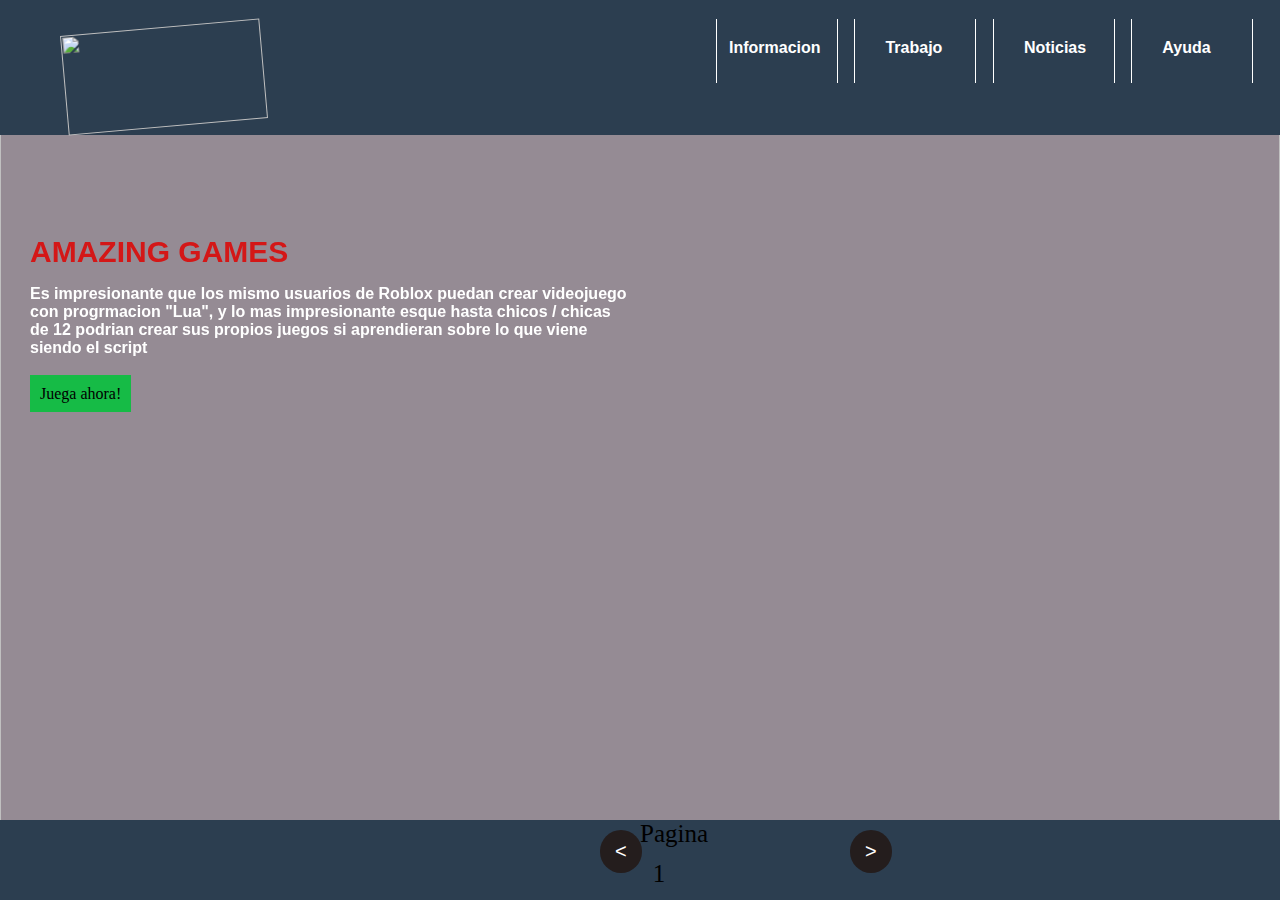
==== commit 1986f276: "Update index.html" ====
--- a/index.html
+++ b/index.html
@@ -1,8 +1,8 @@
 <!DOCTYPE html>
 <html>
 <head>
+<link rel="stylesheet" type="text/css" href="/index.css"> 
 <link rel="rel icon" type="image/png" href="https://gamesama.netlify.app/tp/Logo_Amazing_GAMES_nuevo.png">
-<link rel="stylesheet" type="text/css" href="/index.css">
 <title>Amazing GAMES</title>
 </head>
 <body bgcolor="#958B94">
@@ -39,21 +39,23 @@
 <label>Sabias que la mitad de nuestro juego fue mayormente realizada por un Scripter y un Builder sorprendente ¿no?, hay esta y muchas mas noticias dentro del canal de noticias que esperas para entrar?</label>
 </div>
 <div class="btnFrame">
-<a href="https://gamesama.netlify.app/noticias" target="_blank" class="asdsad">Buscar puesto</a>
+<a href="https://gamesama.netlify.app/noticias" target="_blank" class="asdsad">Entrar ah noticias</a>
 </div>
 </div>
 <div class="capa4" id="cakpa4">
 <div class="title">
-<label>SADSAD</label>
+<label>Consigue ayuda o informacion</label>
 </div>
 <div class="mensaje">
-<label>Sabias que la mitad de nuestro juego fue mayormente realizada por un Scripter y un Builder sorprendente ¿no?, hay esta y muchas mas noticias dentro del canal de noticias que esperas para entrar?</label>
+<label>En la seccion de <strong>Ayuda</strong> puedes conseguir darle solucion a tus problemas o si perdistes algo nosotros te ayudaremos ah conseguirlo o y tambien esta la seccion de informacion en la que podras mantenerte informado de nuestras futuras actualizaciones y posibles deseempleos <stron> :( </stron> .</label>
 </div>
 <div class="btnFrame">
-<a href="https://gamesama.netlify.app/noticias" target="_blank" class="asdsad">Buscar puesto</a>
+<a href="https://gamesama.netlify.app/ayuda" target="_blank" class="asdsad">Ayudate</a>
+</div>
+<div class="btnFrame2">
+<a href="https://gamesama.netlify.app/info" target="_blank" class="asdsad">Informate</a>
 </div>
 </div>
-
 <!-- Weader  -->
 <div class="arriba">
 <div class="giragira">
@@ -86,12 +88,12 @@
 function sadr1() {
 numero = numero -1;
 contero.innerHTML=numero;
-if (numero == 0){numero=numero+1;contero.innerHTML=numero;}; if(numero == 1){contero.innerHTML=numero;cakpa1.style.display="block";cakpa2.style.display="none";cakpa3.style.display="none";capa4.style.display="none";}; if(numero == 2){contero.innerHTML=numero;cakpa1.style.display="none";cakpa2.style.display="block";cakpa3.style.display="none";capa4.style.display="none";}; if(numero == 3){contero.innerHTML=numero;cakpa1.style.display="none";cakpa2.style.display="none";cakpa3.style.display="block";cakpa4.style.display="none";}; if(numero==4) {contero.innerHTML=numero;cakpa1.style.display="none";cakpa2.style.display="none";cakpa3.style.display="none";cakpa4.style.display="block";}if(numero==5){alert('El numero 4 es el numero de paginas permitidas');numero=numero-1;};
+if (numero == 0){numero=numero+1;contero.innerHTML=numero;}; if(numero == 1){contero.innerHTML=numero;cakpa1.style.display="block";cakpa2.style.display="none";cakpa3.style.display="none";cakpa4.style.display="none";}; if(numero == 2){contero.innerHTML=numero;cakpa1.style.display="none";cakpa2.style.display="block";cakpa3.style.display="none";cakpa4.style.display="none";}; if(numero == 3){contero.innerHTML=numero;cakpa1.style.display="none";cakpa2.style.display="none";cakpa3.style.display="block";cakpa4.style.display="none";}; if(numero==4) {contero.innerHTML=numero;cakpa1.style.display="none";cakpa2.style.display="none";cakpa3.style.display="none";cakpa4.style.display="block";}if(numero==5){alert('El numero 4 es el numero de paginas permitidas');numero=numero-1;};
 };
 function sadr2(){
 numero = numero +1;
 contero.innerHTML=numero;
 if (numero == 0){numero=numero+1;contero.innerHTML=numero;}; if(numero == 1){contero.innerHTML=numero;cakpa1.style.display="block";cakpa2.style.display="none";cakpa3.style.display="none";capa4.style.display="none";}; if(numero == 2){contero.innerHTML=numero;cakpa1.style.display="none";cakpa2.style.display="block";cakpa3.style.display="none";cakpa4.style.display="none";}; if(numero == 3){contero.innerHTML=numero;cakpa1.style.display="none";cakpa2.style.display="none";cakpa3.style.display="block";cakpa4.style.display="none";}; if(numero==4) {contero.innerHTML=numero;cakpa1.style.display="none";cakpa2.style.display="none";cakpa3.style.display="none";cakpa4.style.display="block";}; if(numero==5){numero=numero-1;contero.innerHTML=numero;}
-};	
+	};	
 </script>
 </html>GPB-3362
--- a/index.css
+++ b/index.css
@@ -1 +1 @@
-*{margin:0;padding:0;}header{width:100%;height:10%;background-color:#AD2259;position:fixed;bottom:0;}div.giratorio{position:fixed;width:200px;height:100px;background-color:transparent;transition:0.6s ease all;border-radius:7px;transform:rotate(-5deg);border-radius:30px;bottom:0;left:50px;}div.giratorio:hover{transform:rotate(4.02deg);}div.giratorio a{width:100%;height:100%;cursor:default;}div.giratorio a img{width:100%;height:100%;}div.btns{background-color:#f2f2f2;width:400px;height:65px;position:absolute;left:35%;top:-55%;border-radius:8px;}section.noticias{border-color:#0D5A8E;text-decoration:none;padding:0;margin:0;position:absolute;width:80px;height:100%;border-radius:10px;top:0;left:0;}section.noticias a{text-decoration:none;}section.informacion{border-color:#0D5A8E;text-decoration:none;padding:0;margin:0;position:absolute;width:80px;height:100%;border-radius:10px;top:0;left:90px;}section.trabajo{border-color:#0D5A8E;text-decoration:none;padding:0;margin:0;position:absolute;width:80px;height:100%;border-radius:10px;top:0;left:190px;}section.ayuda{border-color:#0D5A8E;text-decoration:none;padding:0;margin:0;position:absolute;width:80px;height:100%;border-radius:10px;top:0;left:320px;}section.noticia a, .informacion a, .trabajo, a, .ayuda a{text-decoration:none;position:absolute;width:100%;height:100%;color:black;font-family:arial;font-weight:750;transition:0.2s ease all;margin-left:5px;margin-top:5px;text-align:justify-all;font-size:15px;text-transform:uppercase;}section.noticias a:hover{color:#C5139A;}section.trabajo a:hover{color:#C5139A;}section.informacion a:hover{color:#C5139A;}section.ayuda a:hover{color:#C5139A;border-color:black;}section.noticias a span{position:relative;left:5%;top:30%;}section.informacion a span{position:relative;left:5%;top:30%;}section.ayuda a span{position:relative;left:5%;top:30%;width:100%;height:100%;}section.trabajo a span{position:relative;left:5%;top:30%;width:100%;height:100%;}a.play_game{cursor:pointer;background-color:#1FB516;width:120px;height:50px;border-radius:5px;position:fixed;left:1100px;bottom:0;}a.play_game span{color:white;text-align:justify;position:absolute;top:10px;}a.play_game span.asd_{position:absolute;top:20px;font-weight:0;font-family:arial;color:black;left:1.5px;}a.play_game:hover{transform:scale(1.1);}button.cerrar{position:absolute;padding:5px 5px;border-style:none;border-radius:5px;color:white;background-color:red;font-family:arial;font-weight:800;left:80%;top:15px;cursor:pointer;}label.title{font-family:'Open Sans', 'Helvetica Neue', sans-serif;color:#C5139A;font-weight:700;position:absolute;top:25%;cursor:text;font-size:25px;left:2%;background-color:black;}label::selection{color:#C5139A;background-color:black;}span::selection{color:#C5139A;background-color:black;}button::selection{color:#C5139A;background-color:black;}img::selection{color:#C5139A;background-color:black;}section::selection{color:#C5139A;background-color:black;}p::selection{color:#C5139A;background-color:black;}div.mensaje{background-color:transparent;width:700px;height:350px;position:absolute;top:220px;left:2%;}div.mensaje p{color:white;font-family:arial;font-size:20px;}div.capa1{display:none;position:absolute;width:100%;height:100%;background-color:#457EE5;transition:0.3s ease all;top:0;left:0;}div.cargando{width:100%;height:100%;background-color:#0000005e;position:fixed;}div.mensaje2{background-color:white;position:absolute;width:500px;height:320px;border-radius:5px;top:0%;left:32%;}div.cargando .mensaje2 label{font-family:arial black;color:black;position:absolute;cursor:text;top:20%;left:13%;}div.cargando .mensaje2 img{font-family:arial black;color:black;position:absolute;cursor:default;top:35%;left:35%;width:100px;}button.abrir{position:fixed;bottom:0;padding:10px 10px;background-color:#1FB516;border-style:none;border-radius:5px;cursor:pointer;font-family:arial black;color:white;}
+	*{margin:0;padding:0;}*::Selection{color:#C5139A;background-color:black;}div.arriba{position:fixed;width:100%;height:15%;background-color:#2C3E50;}div.giragira{position:fixed;left:5%;top:3%;width:200px;height:100px;background-color:transparent;transition:0.3s ease all;transform:rotate(-5.05deg);border-radius:5px;}div.giragira img{width:100%;height:100%;}div.giragira:hover{transform:rotate(5.05deg);}div.btns{position:absolute;width:550px;height:80px;background-color:transparent;left:55%;top:8%;border-radius:5px;}.btns .info,.trabajito,.noticitias,.ayudita{text-decoration:none;position:relative;display:inline-flex;width:120px;height:80%;top:10%;background-color:transparent;border-left:1px solid;border-right:1px solid;margin-left:12px;}.btns,.info a,.trabajito a,.noticitias a,.ayudita a{text-decoration:none;cursor:pointer;color:white;font-family:arial;font-weight:680;position:absolute;left:15px;top:20px;transition:0.3s ease all;width:100%;height:100%;top:0;left:0;}a:hover{color:#C5139A;border-left-color:#C5139A;border-right-color:#C5139A;text-decoration:underline;}.ayudita:hover{border-left-color:#C5139A;border-right-color:#C5139A;}.info:hover{border-left-color:#C5139A;border-right-color:#C5139A;}.trabajito:hover{border-left-color:#C5139A;border-right-color:#C5139A;}.noticitias:hover{border-left-color:#C5139A;border-right-color:#C5139A;}.info a:hover{color:#C5139A;}.trabajito a{top:0;left:0px;width:100%;height:100%;}.trabajito a span{position:absolute;left:30px;top:20px;}.ayudita a{top:0;left:0px;width:100%;height:100%;}.ayudita a span{position:absolute;left:30px;top:20px;}.info a{position:absolute;width:100%;height:100%;top:0px;left:0;}.info a span{position:absolute;left:12px;top:20px;}a{text-align:center;}.noticitias > a > span{left:30px;top:20px;position:absolute;}div.capa1{display:block;position:absolute;background-color:transparent;width:100%;height:85%;top:15%;}div.title > label{position:absolute;text-transform:capitalize;font-family:arial;top:100px;cursor:text;font-size:30px;font-weight:800;left:30px;color:#D41717;}div.mensaje{position:absolute;width:600px;height:300px;background-color:transparent;top:150px;left:30px;}div.mensaje > label{color:white;font-family:arial;font-weight:600;cursor:text;}div.btnFrame{position:absolute;top:250px;left:30px;}div.btnFrame > a{text-decoration:none;color:black;font-family:arial black;padding:10px 10px;background-color:#16BB46;transition:0.3s ease all;}div.ir{position:fixed;bottom:0;width:100%;height:80px;background-color:#2C3E50;}div.ir > label{font-family:arial black;font-size:25px;position:absolute;left:50%;cursor:text;}div.ir > .ira1{padding:10px 10px;padding-left:15px;padding-right:15px;font-size:20px;border-radius:30px;border-style:none;cursor:pointer;background-color:#241d1d;color:white;position:absolute;left:600px;top:10px;}div.ir > .ira1:active{background-color:white;color:black;}div.ir > .ira2{padding:10px 10px;padding-left:15px;padding-right:15px;font-size:20px;border-radius:30px;border-style:none;cursor:pointer;background-color:#241d1d;color:white;position:absolute;left:850px;top:10px;}div.ir > .ira2:active{background-color:white;color:black;}div.ir > p{font-family:arial black;font-size:25px;position:absolute;left:51%;cursor:text;top:40px;}div.capa2{display:none;position:absolute;background-color:transparent;width:100%;height:85%;top:15%;}div.capa3{display:none;position:absolute;background-color:transparent;width:100%;height:85%;top:15%;}div.capa4{display:none;position:absolute;background-color:transparent;width:100%;height:85%;top:15%;}div.img > img{position:fixed;width:100%;height:100%;}img{-moz-user-select:-moz-none;}
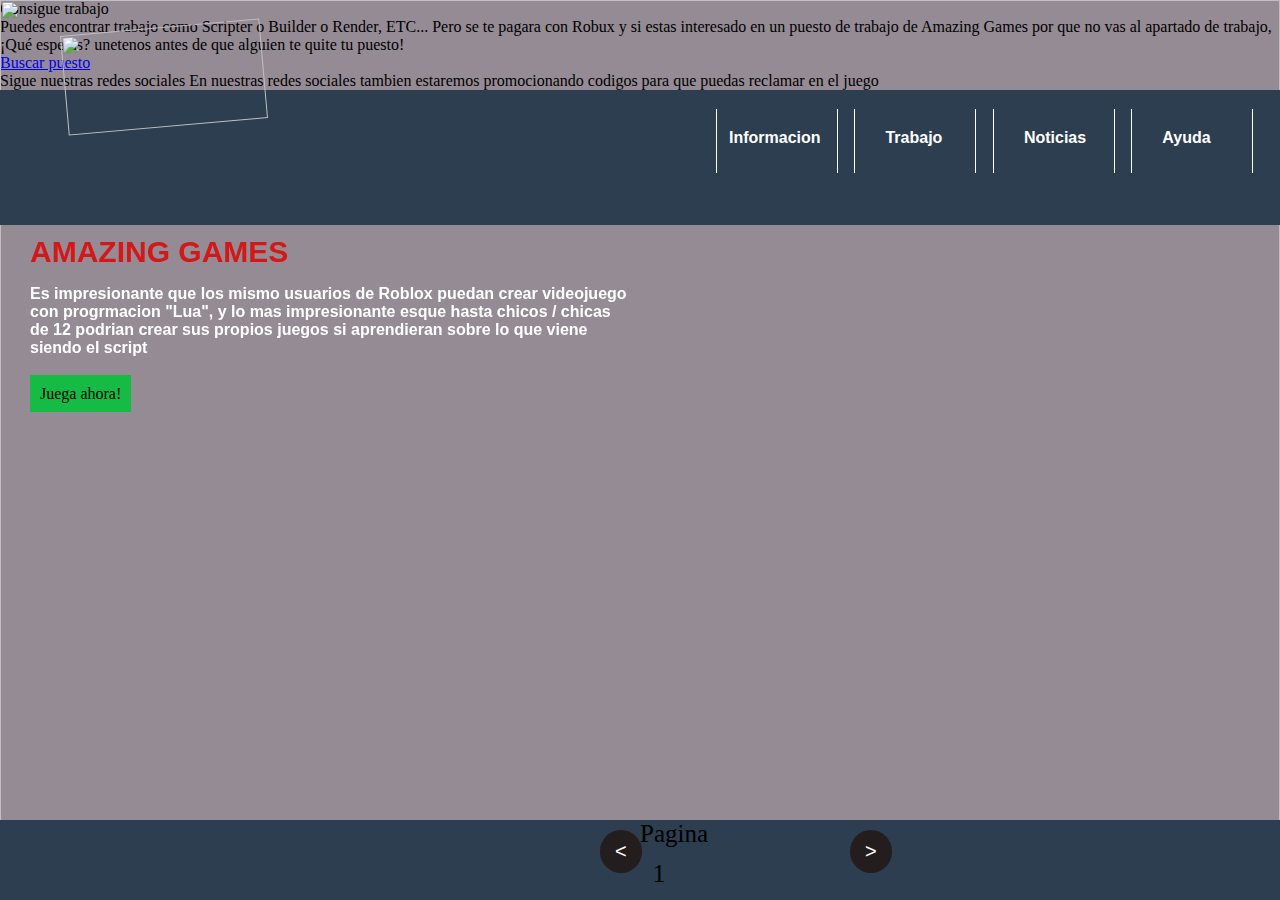
==== commit 2495a13e: "Update index.html" ====
--- a/index.html
+++ b/index.html
@@ -1,13 +1,13 @@
 <!DOCTYPE html>
 <html>
 <head>
-<link rel="stylesheet" type="text/css" href="/index.css"> 
+<link rel="stylesheet" type="text/css" href="index.css"> 
 <link rel="rel icon" type="image/png" href="https://gamesama.netlify.app/tp/Logo_Amazing_GAMES_nuevo.png">
 <title>Amazing GAMES</title>
 </head>
 <body bgcolor="#958B94">
 <div class="img">
-<img src="https://gamesama.netlify.app/tp/imagen1.jpg">
+<img src="https://gamesama.netlify.app/tp/Logo_Amazing_GAMES_nuevo.png">
 </div>
 <div class="capa1" id="cakpa1">	
 <div class="title" >
@@ -17,18 +17,18 @@
 <label>Es impresionante que los mismo usuarios de Roblox puedan crear videojuego con progrmacion "Lua", y lo mas impresionante esque hasta chicos / chicas de 12  podrian crear sus propios juegos si aprendieran sobre lo que viene siendo el script</label>
 </div>
 <div class="btnFrame">
-<a href="https://gamesama.netlify.app/" target="_blank" class="asdsad">Juega ahora!</a>
+<a href="https://web.roblox.com/games/6558308318/City-Play-Cajas-M-gicas?" target="_blank" class="asdsad">Juega ahora!</a>
 </div>
 </div>
 <div class="capa2" id="cakpa2">
 <div class="title">
-<label>Ofertas de trabajo(Se pagaran con Robux)</label>
+<label>Ofertas de trabajo</label>
 </div>
 <div class="mensaje">
 <label>Puedes encontrar trabajo como Scripter o Builder o Render, ETC... Pero se te pagara con Robux y si estas interesado en un puesto de trabajo de Amazing Games por que no vas al apartado de trabajo, ¡Qué esperas? unetenos antes de que alguien te quite tu puesto!</label>
 </div>
 <div class="btnFrame">
-<a href="https://gamesama.netlify.app/trabajo" target="_blank" class="asdsad">Buscar puesto</a>
+<a href="#trabajopuesto" class="asdsad">Buscar puesto</a>
 </div>
 </div>
 <div class="capa3" id="cakpa3">
@@ -56,6 +56,37 @@
 <a href="https://gamesama.netlify.app/info" target="_blank" class="asdsad">Informate</a>
 </div>
 </div>
+<div class="ir">
+<label>Pagina</label>
+<p id="contero"></p>
+<button class="ira1" id="ir1" onclick="sadr1();"><</button>
+<button class="ira2" id="ir2" onclick="sadr2();">></button>	
+</div>
+<!-- Footer 1 trabajo -->
+<div id="trabajoFRAME">
+<label class="title2">Consigue trabajo</label>
+<div class="mensajesfsdad">
+<label class="mensaje5">Puedes encontrar trabajo como Scripter o Builder o Render, ETC... Pero se te pagara con Robux y si estas interesado en un puesto de trabajo de Amazing Games por que no vas al apartado de trabajo, ¡Qué esperas? unetenos antes de que alguien te quite tu puesto!</label>	</div>
+<div class="btnFrameSAASD">
+<a href="#trabajopuesto" class="asdsad">Buscar puesto</a></div>
+</div>
+
+<!-- Footer 2 redes sociales -->
+
+<div id="finalFRAME">
+<label class="title2">Sigue nuestras redes sociales</label>
+<label class="mensaasdasdje5">En nuestras redes sociales tambien estaremos promocionando codigos para que puedas reclamar en el juego</label>
+<div class="btnFrameS1">
+<a href="https://twitter.com/PlayCityPlay1" target="_blank"><i class="fab fa-twitter-square"></i></a>
+</div>
+<div class="btnFrameS2">
+<a href="https://www.instagram.com/playcityplay/" target="_blank"><i class="fab fa-instagram-square"></i></i></a>
+</div>
+<div class="btnFrameS3">
+<a href="https://www.youtube.com/channel/UCwLWe0VyXqS2kIiAa9OHTzw" target="_blank"><i class="fab fa-youtube-square"></i></a>
+</div>
+</div>
+
 <!-- Weader  -->
 <div class="arriba">
 <div class="giragira">
@@ -66,7 +97,7 @@
 <a href="/info" title="Consigue un poco de informacion sobre nuestro juego y quizas puedas resolver algun error tuyo"><span>Informacion</span></a>
 </div>
 <div class="trabajito">
-<a href="/trabajo" title="Por que no consigues un puesto de trabajo con nosotros, mira los puestos desocupados"><span>Trabajo</span></a>
+<a href="#trabajopuesto" title="Por que no consigues un puesto de trabajo con nosotros, mira los puestos desocupados"><span>Trabajo</span></a>
 </div>
 <div class="noticitias">
 <a href="/noticias" title="informate sobre nuevas actualizaciones de nuestro juego"><span>Noticias</span></a>
@@ -75,12 +106,6 @@
 <a href="/ayuda" title="algun error?"><span>Ayuda</span></a>
 </div>
 </div>
-</div>
-<div class="ir">
-<label>Pagina</label>
-<p id="contero"></p>
-<button class="ira1" id="ir1" onclick="sadr1();"><</button>
-<button class="ira2" id="ir2" onclick="sadr2();">></button>	
 </div>
 </body>
 <script>
@@ -96,4 +121,5 @@
 if (numero == 0){numero=numero+1;contero.innerHTML=numero;}; if(numero == 1){contero.innerHTML=numero;cakpa1.style.display="block";cakpa2.style.display="none";cakpa3.style.display="none";capa4.style.display="none";}; if(numero == 2){contero.innerHTML=numero;cakpa1.style.display="none";cakpa2.style.display="block";cakpa3.style.display="none";cakpa4.style.display="none";}; if(numero == 3){contero.innerHTML=numero;cakpa1.style.display="none";cakpa2.style.display="none";cakpa3.style.display="block";cakpa4.style.display="none";}; if(numero==4) {contero.innerHTML=numero;cakpa1.style.display="none";cakpa2.style.display="none";cakpa3.style.display="none";cakpa4.style.display="block";}; if(numero==5){numero=numero-1;contero.innerHTML=numero;}
 	};	
 </script>
-</html>GPB-3362
+<script src="index.js"></script>
+</html>
--- a/index.css
+++ b/index.css
@@ -1 +1 @@
-	*{margin:0;padding:0;}*::Selection{color:#C5139A;background-color:black;}div.arriba{position:fixed;width:100%;height:15%;background-color:#2C3E50;}div.giragira{position:fixed;left:5%;top:3%;width:200px;height:100px;background-color:transparent;transition:0.3s ease all;transform:rotate(-5.05deg);border-radius:5px;}div.giragira img{width:100%;height:100%;}div.giragira:hover{transform:rotate(5.05deg);}div.btns{position:absolute;width:550px;height:80px;background-color:transparent;left:55%;top:8%;border-radius:5px;}.btns .info,.trabajito,.noticitias,.ayudita{text-decoration:none;position:relative;display:inline-flex;width:120px;height:80%;top:10%;background-color:transparent;border-left:1px solid;border-right:1px solid;margin-left:12px;}.btns,.info a,.trabajito a,.noticitias a,.ayudita a{text-decoration:none;cursor:pointer;color:white;font-family:arial;font-weight:680;position:absolute;left:15px;top:20px;transition:0.3s ease all;width:100%;height:100%;top:0;left:0;}a:hover{color:#C5139A;border-left-color:#C5139A;border-right-color:#C5139A;text-decoration:underline;}.ayudita:hover{border-left-color:#C5139A;border-right-color:#C5139A;}.info:hover{border-left-color:#C5139A;border-right-color:#C5139A;}.trabajito:hover{border-left-color:#C5139A;border-right-color:#C5139A;}.noticitias:hover{border-left-color:#C5139A;border-right-color:#C5139A;}.info a:hover{color:#C5139A;}.trabajito a{top:0;left:0px;width:100%;height:100%;}.trabajito a span{position:absolute;left:30px;top:20px;}.ayudita a{top:0;left:0px;width:100%;height:100%;}.ayudita a span{position:absolute;left:30px;top:20px;}.info a{position:absolute;width:100%;height:100%;top:0px;left:0;}.info a span{position:absolute;left:12px;top:20px;}a{text-align:center;}.noticitias > a > span{left:30px;top:20px;position:absolute;}div.capa1{display:block;position:absolute;background-color:transparent;width:100%;height:85%;top:15%;}div.title > label{position:absolute;text-transform:capitalize;font-family:arial;top:100px;cursor:text;font-size:30px;font-weight:800;left:30px;color:#D41717;}div.mensaje{position:absolute;width:600px;height:300px;background-color:transparent;top:150px;left:30px;}div.mensaje > label{color:white;font-family:arial;font-weight:600;cursor:text;}div.btnFrame{position:absolute;top:250px;left:30px;}div.btnFrame > a{text-decoration:none;color:black;font-family:arial black;padding:10px 10px;background-color:#16BB46;transition:0.3s ease all;}div.ir{position:fixed;bottom:0;width:100%;height:80px;background-color:#2C3E50;}div.ir > label{font-family:arial black;font-size:25px;position:absolute;left:50%;cursor:text;}div.ir > .ira1{padding:10px 10px;padding-left:15px;padding-right:15px;font-size:20px;border-radius:30px;border-style:none;cursor:pointer;background-color:#241d1d;color:white;position:absolute;left:600px;top:10px;}div.ir > .ira1:active{background-color:white;color:black;}div.ir > .ira2{padding:10px 10px;padding-left:15px;padding-right:15px;font-size:20px;border-radius:30px;border-style:none;cursor:pointer;background-color:#241d1d;color:white;position:absolute;left:850px;top:10px;}div.ir > .ira2:active{background-color:white;color:black;}div.ir > p{font-family:arial black;font-size:25px;position:absolute;left:51%;cursor:text;top:40px;}div.capa2{display:none;position:absolute;background-color:transparent;width:100%;height:85%;top:15%;}div.capa3{display:none;position:absolute;background-color:transparent;width:100%;height:85%;top:15%;}div.capa4{display:none;position:absolute;background-color:transparent;width:100%;height:85%;top:15%;}div.img > img{position:fixed;width:100%;height:100%;}img{-moz-user-select:-moz-none;}
+*{margin:0;padding:0;}*::Selection{color:#C5139A;background-color:black;}div.arriba{position:fixed;width:100%;height:15%;background-color:#2C3E50;}div.giragira{position:fixed;left:5%;top:3%;width:200px;height:100px;background-color:transparent;transition:0.3s ease all;transform:rotate(-5.05deg);border-radius:5px;}div.giragira img{width:100%;height:100%;}div.giragira:hover{transform:rotate(5.05deg);}div.btns{position:absolute;width:550px;height:80px;background-color:transparent;left:55%;top:8%;border-radius:5px;}.btns .info,.trabajito,.noticitias,.ayudita{text-decoration:none;position:relative;display:inline-flex;width:120px;height:80%;top:10%;background-color:transparent;border-left:1px solid;border-right:1px solid;margin-left:12px;}.btns,.info a,.trabajito a,.noticitias a,.ayudita a{text-decoration:none;cursor:pointer;color:white;font-family:arial;font-weight:680;position:absolute;left:15px;top:20px;transition:0.3s ease all;width:100%;height:100%;top:0;left:0;}a:hover{color:#C5139A;border-left-color:#C5139A;border-right-color:#C5139A;text-decoration:underline;}.ayudita:hover{border-left-color:#C5139A;border-right-color:#C5139A;}.info:hover{border-left-color:#C5139A;border-right-color:#C5139A;}.trabajito:hover{border-left-color:#C5139A;border-right-color:#C5139A;}.noticitias:hover{border-left-color:#C5139A;border-right-color:#C5139A;}.info a:hover{color:#C5139A;}.trabajito a{top:0;left:0px;width:100%;height:100%;}.trabajito a span{position:absolute;left:30px;top:20px;}.ayudita a{top:0;left:0px;width:100%;height:100%;}.ayudita a span{position:absolute;left:30px;top:20px;}.info a{position:absolute;width:100%;height:100%;top:0px;left:0;}.info a span{position:absolute;left:12px;top:20px;}a{text-align:center;}.noticitias > a > span{left:30px;top:20px;position:absolute;}div.capa1{display:block;position:absolute;background-color:transparent;width:100%;height:85%;top:15%;}div.title > label{position:absolute;text-transform:capitalize;font-family:arial;top:100px;cursor:text;font-size:30px;font-weight:800;left:30px;color:#D41717;}div.mensaje{position:absolute;width:600px;height:300px;background-color:transparent;top:150px;left:30px;}div.mensaje > label{color:white;font-family:arial;font-weight:600;cursor:text;}div.btnFrame{position:absolute;top:250px;left:30px;}div.btnFrame > a{text-decoration:none;color:black;font-family:arial black;padding:10px 10px;background-color:#16BB46;transition:0.3s ease all;}div.ir{position:fixed;bottom:0;width:100%;height:80px;background-color:#2C3E50;}div.ir > label{font-family:arial black;font-size:25px;position:absolute;left:50%;cursor:text;}div.ir > .ira1{padding:10px 10px;padding-left:15px;padding-right:15px;font-size:20px;border-radius:30px;border-style:none;cursor:pointer;background-color:#241d1d;color:white;position:absolute;left:600px;top:10px;}div.ir > .ira1:active{background-color:white;color:black;}div.ir > .ira2{padding:10px 10px;padding-left:15px;padding-right:15px;font-size:20px;border-radius:30px;border-style:none;cursor:pointer;background-color:#241d1d;color:white;position:absolute;left:850px;top:10px;}div.ir > .ira2:active{background-color:white;color:black;}div.ir > p{font-family:arial black;font-size:25px;position:absolute;left:51%;cursor:text;top:40px;}div.capa2{display:none;position:absolute;background-color:transparent;width:100%;height:85%;top:15%;}div.capa3{display:none;position:absolute;background-color:transparent;width:100%;height:85%;top:15%;}div.capa4{display:none;position:absolute;background-color:transparent;width:100%;height:85%;top:15%;}div.img > img{position:fixed;width:100%;height:100%;}img{-moz-user-select:-moz-none;}div.btnFrame2{position:absolute;top:250px;left:130px;}div.btnFrame2 > a{text-decoration:none;color:black;font-family:arial black;padding:10px 10px;background-color:#16BB46;transition:0.3s ease all;}
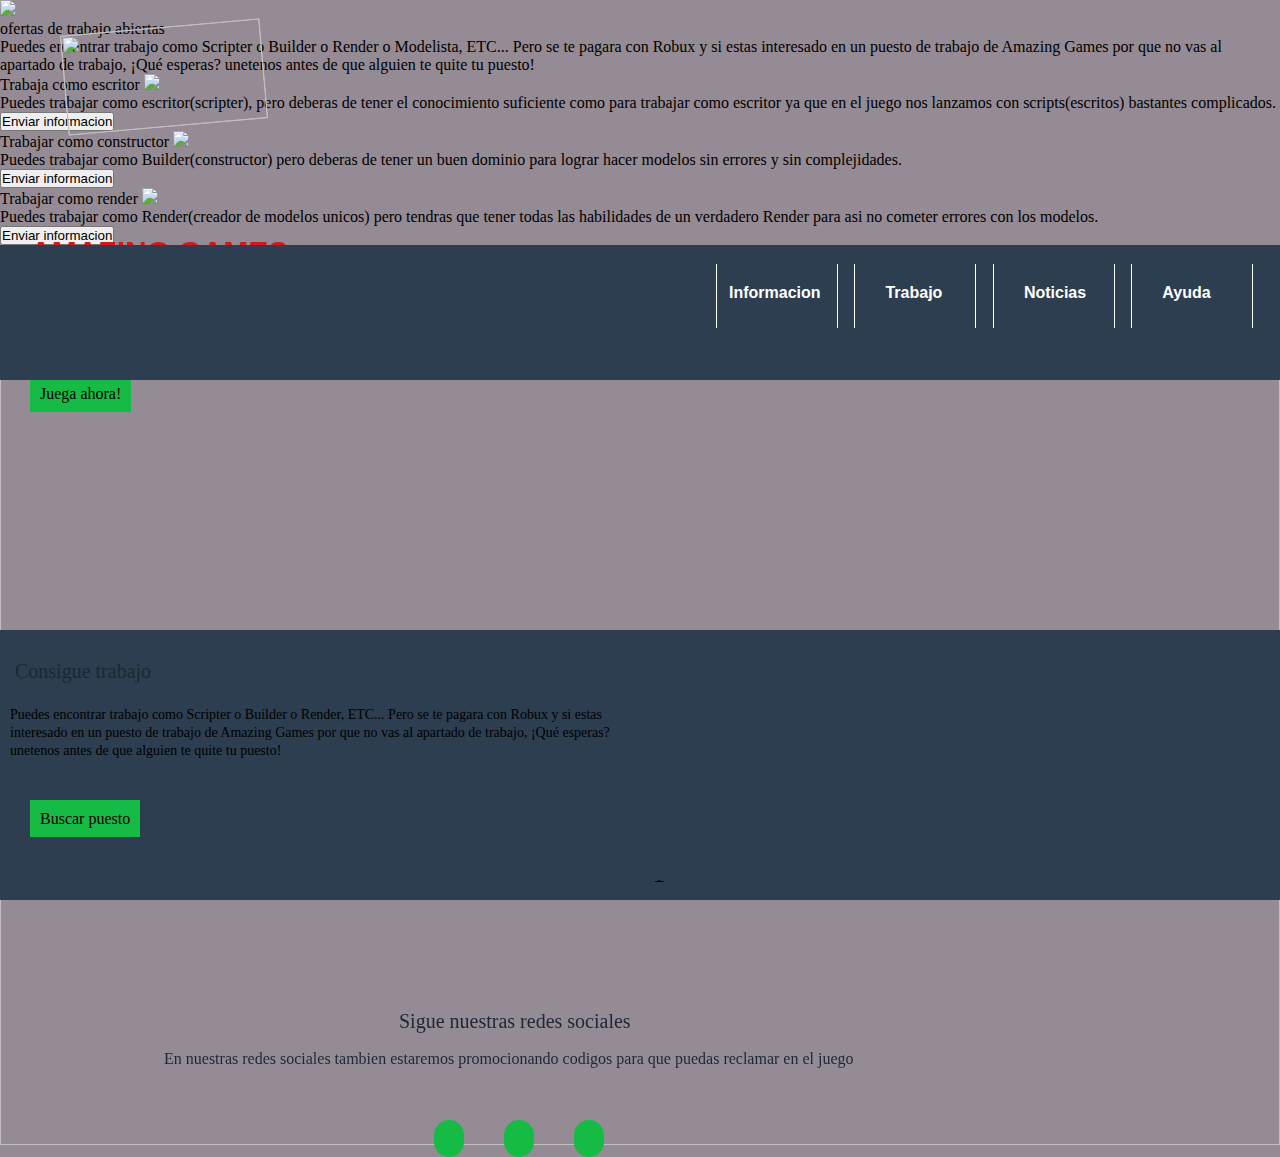
==== commit 96356bcf: "Update index.html" ====
--- a/index.html
+++ b/index.html
@@ -6,6 +6,58 @@
 <title>Amazing GAMES</title>
 </head>
 <body bgcolor="#958B94">
+	<div id="frameTRABAJO">
+		<div class="cuerpo">
+		  <img src="https://gamesama.netlify.app/tp/imagen1.jpg">
+		</div>
+		<div class="mensajeversion2">
+			<label>ofertas de trabajo abiertas</label>
+		</div>
+		<div class="concepto1">
+			<label>Puedes encontrar trabajo como Scripter o Builder o Render o Modelista, ETC... Pero se te pagara con Robux y si estas interesado en un puesto de trabajo de Amazing Games por que no vas al apartado de trabajo, ¡Qué esperas? unetenos antes de que alguien te quite tu puesto!</label>
+		</div>
+		<div class="scripter">
+			<label>Trabaja como escritor</label>
+			<img src="https://gamesama.netlify.app/tp/imagen1.jpg">
+			<p>Puedes trabajar como escritor(scripter), pero deberas de tener el conocimiento suficiente como para trabajar como escritor ya que en el juego nos lanzamos con scripts(escritos) bastantes complicados.</p>
+			<button>Enviar informacion</button>
+		</div>
+		<div class="Builder">
+			<label>Trabajar como constructor</label>
+			<img src="https://gamesama.netlify.app/tp/imagen2.png">
+			<p>Puedes trabajar como Builder(constructor) pero deberas de tener un buen dominio para lograr hacer modelos sin errores y sin complejidades.</p>
+			<button>Enviar informacion</button>
+		</div>
+		<div class="Render">
+			<label>Trabajar como render</label>
+			<img src="https://gamesama.netlify.app/tp/imagen2.png">
+			<p>Puedes trabajar como Render(creador de modelos unicos) pero tendras que tener todas las habilidades de un verdadero Render para asi no cometer errores con los modelos.</p>
+			<button>Enviar informacion</button>
+		</div>
+		<div class="arriba">
+<div class="giragira">
+<img src="https://gamesama.netlify.app/tp/NOTICIAS_2_1.png">
+</div>
+<div class="btns">
+<div class="info">
+<a onclick="frameINICIO.style.display='none';frameTRABAJO.style.display='block';" title="Consigue un poco de informacion sobre nuestro juego y quizas puedas resolver algun error tuyo"><span>Informacion</span></a>
+</div>
+<div class="trabajito">
+<a onclick="frameINICIO.style.display='none';" title="Por que no consigues un puesto de trabajo con nosotros, mira los puestos desocupados"><span>Trabajo</span></a>
+</div>
+<div class="noticitias">
+<a onclick="frameINICIO.style.display='none';" title="informate sobre nuevas actualizaciones de nuestro juego"><span>Noticias</span></a>
+</div>
+<div class="ayudita">
+<a onclick="frameINICIO.style.display='none';"  title="algun error?"><span>Ayuda</span></a>
+</div>
+</div>
+</div>
+
+
+</div>
+
+	<div id="frameINICIO">
 <div class="img">
 <img src="https://gamesama.netlify.app/tp/Logo_Amazing_GAMES_nuevo.png">
 </div>
@@ -28,7 +80,7 @@
 <label>Puedes encontrar trabajo como Scripter o Builder o Render, ETC... Pero se te pagara con Robux y si estas interesado en un puesto de trabajo de Amazing Games por que no vas al apartado de trabajo, ¡Qué esperas? unetenos antes de que alguien te quite tu puesto!</label>
 </div>
 <div class="btnFrame">
-<a href="#trabajopuesto" class="asdsad">Buscar puesto</a>
+<a onclick="" class="asdsad">Buscar puesto</a>
 </div>
 </div>
 <div class="capa3" id="cakpa3">
@@ -39,7 +91,7 @@
 <label>Sabias que la mitad de nuestro juego fue mayormente realizada por un Scripter y un Builder sorprendente ¿no?, hay esta y muchas mas noticias dentro del canal de noticias que esperas para entrar?</label>
 </div>
 <div class="btnFrame">
-<a href="https://gamesama.netlify.app/noticias" target="_blank" class="asdsad">Entrar ah noticias</a>
+<a onclick="" target="_blank" class="asdsad">Entrar ah noticias</a>
 </div>
 </div>
 <div class="capa4" id="cakpa4">
@@ -50,10 +102,10 @@
 <label>En la seccion de <strong>Ayuda</strong> puedes conseguir darle solucion a tus problemas o si perdistes algo nosotros te ayudaremos ah conseguirlo o y tambien esta la seccion de informacion en la que podras mantenerte informado de nuestras futuras actualizaciones y posibles deseempleos <stron> :( </stron> .</label>
 </div>
 <div class="btnFrame">
-<a href="https://gamesama.netlify.app/ayuda" target="_blank" class="asdsad">Ayudate</a>
+<a onclick="" target="_blank" class="asdsad">Ayudate</a>
 </div>
 <div class="btnFrame2">
-<a href="https://gamesama.netlify.app/info" target="_blank" class="asdsad">Informate</a>
+<a onclick="" target="_blank" class="asdsad">Informate</a>
 </div>
 </div>
 <div class="ir">
@@ -94,22 +146,23 @@
 </div>
 <div class="btns">
 <div class="info">
-<a href="/info" title="Consigue un poco de informacion sobre nuestro juego y quizas puedas resolver algun error tuyo"><span>Informacion</span></a>
+<a onclick="frameINICIO.style.display='none';frameTRABAJO.style.display='block';" title="Consigue un poco de informacion sobre nuestro juego y quizas puedas resolver algun error tuyo"><span>Informacion</span></a>
 </div>
 <div class="trabajito">
-<a href="#trabajopuesto" title="Por que no consigues un puesto de trabajo con nosotros, mira los puestos desocupados"><span>Trabajo</span></a>
+<a onclick="frameINICIO.style.display='none';" title="Por que no consigues un puesto de trabajo con nosotros, mira los puestos desocupados"><span>Trabajo</span></a>
 </div>
 <div class="noticitias">
-<a href="/noticias" title="informate sobre nuevas actualizaciones de nuestro juego"><span>Noticias</span></a>
+<a onclick="frameINICIO.style.display='none';" title="informate sobre nuevas actualizaciones de nuestro juego"><span>Noticias</span></a>
 </div>
 <div class="ayudita">
-<a href="/ayuda" title="algun error?"><span>Ayuda</span></a>
+<a onclick="frameINICIO.style.display='none';"  title="algun error?"><span>Ayuda</span></a>
+</div>
 </div>
 </div>
 </div>
 </body>
 <script>
-var cakpa1=document.getElementById('cakpa1');var cakpa2=document.getElementById('cakpa2');var cakpa3=document.getElementById('cakpa3');var cakpa4=document.getElementById('cakpa4');var numero=1;const ir1=document.getElementById('ir1');var contero=document.getElementById('contero');contero.innerHTML=numero;
+var frameTRABAJO=document.getElementById('frameTRABAJO');var frameINICIO=document.getElementById('frameINICIO');var cakpa1=document.getElementById('cakpa1');var cakpa2=document.getElementById('cakpa2');var cakpa3=document.getElementById('cakpa3');var cakpa4=document.getElementById('cakpa4');var numero=1;const ir1=document.getElementById('ir1');var contero=document.getElementById('contero');contero.innerHTML=numero;
 function sadr1() {
 numero = numero -1;
 contero.innerHTML=numero;
--- a/index.css
+++ b/index.css
@@ -1 +1 @@
-*{margin:0;padding:0;}*::Selection{color:#C5139A;background-color:black;}div.arriba{position:fixed;width:100%;height:15%;background-color:#2C3E50;}div.giragira{position:fixed;left:5%;top:3%;width:200px;height:100px;background-color:transparent;transition:0.3s ease all;transform:rotate(-5.05deg);border-radius:5px;}div.giragira img{width:100%;height:100%;}div.giragira:hover{transform:rotate(5.05deg);}div.btns{position:absolute;width:550px;height:80px;background-color:transparent;left:55%;top:8%;border-radius:5px;}.btns .info,.trabajito,.noticitias,.ayudita{text-decoration:none;position:relative;display:inline-flex;width:120px;height:80%;top:10%;background-color:transparent;border-left:1px solid;border-right:1px solid;margin-left:12px;}.btns,.info a,.trabajito a,.noticitias a,.ayudita a{text-decoration:none;cursor:pointer;color:white;font-family:arial;font-weight:680;position:absolute;left:15px;top:20px;transition:0.3s ease all;width:100%;height:100%;top:0;left:0;}a:hover{color:#C5139A;border-left-color:#C5139A;border-right-color:#C5139A;text-decoration:underline;}.ayudita:hover{border-left-color:#C5139A;border-right-color:#C5139A;}.info:hover{border-left-color:#C5139A;border-right-color:#C5139A;}.trabajito:hover{border-left-color:#C5139A;border-right-color:#C5139A;}.noticitias:hover{border-left-color:#C5139A;border-right-color:#C5139A;}.info a:hover{color:#C5139A;}.trabajito a{top:0;left:0px;width:100%;height:100%;}.trabajito a span{position:absolute;left:30px;top:20px;}.ayudita a{top:0;left:0px;width:100%;height:100%;}.ayudita a span{position:absolute;left:30px;top:20px;}.info a{position:absolute;width:100%;height:100%;top:0px;left:0;}.info a span{position:absolute;left:12px;top:20px;}a{text-align:center;}.noticitias > a > span{left:30px;top:20px;position:absolute;}div.capa1{display:block;position:absolute;background-color:transparent;width:100%;height:85%;top:15%;}div.title > label{position:absolute;text-transform:capitalize;font-family:arial;top:100px;cursor:text;font-size:30px;font-weight:800;left:30px;color:#D41717;}div.mensaje{position:absolute;width:600px;height:300px;background-color:transparent;top:150px;left:30px;}div.mensaje > label{color:white;font-family:arial;font-weight:600;cursor:text;}div.btnFrame{position:absolute;top:250px;left:30px;}div.btnFrame > a{text-decoration:none;color:black;font-family:arial black;padding:10px 10px;background-color:#16BB46;transition:0.3s ease all;}div.ir{position:fixed;bottom:0;width:100%;height:80px;background-color:#2C3E50;}div.ir > label{font-family:arial black;font-size:25px;position:absolute;left:50%;cursor:text;}div.ir > .ira1{padding:10px 10px;padding-left:15px;padding-right:15px;font-size:20px;border-radius:30px;border-style:none;cursor:pointer;background-color:#241d1d;color:white;position:absolute;left:600px;top:10px;}div.ir > .ira1:active{background-color:white;color:black;}div.ir > .ira2{padding:10px 10px;padding-left:15px;padding-right:15px;font-size:20px;border-radius:30px;border-style:none;cursor:pointer;background-color:#241d1d;color:white;position:absolute;left:850px;top:10px;}div.ir > .ira2:active{background-color:white;color:black;}div.ir > p{font-family:arial black;font-size:25px;position:absolute;left:51%;cursor:text;top:40px;}div.capa2{display:none;position:absolute;background-color:transparent;width:100%;height:85%;top:15%;}div.capa3{display:none;position:absolute;background-color:transparent;width:100%;height:85%;top:15%;}div.capa4{display:none;position:absolute;background-color:transparent;width:100%;height:85%;top:15%;}div.img > img{position:fixed;width:100%;height:100%;}img{-moz-user-select:-moz-none;}div.btnFrame2{position:absolute;top:250px;left:130px;}div.btnFrame2 > a{text-decoration:none;color:black;font-family:arial black;padding:10px 10px;background-color:#16BB46;transition:0.3s ease all;}
+*{margin:0;padding:0;}*::Selection{color:#C5139A;background-color:black;}div.arriba{position:fixed;width:100%;height:15%;background-color:#2C3E50;}div.giragira{position:fixed;left:5%;top:3%;width:200px;height:100px;background-color:transparent;transition:0.3s ease all;transform:rotate(-5.05deg);border-radius:5px;}div.giragira img{width:100%;height:100%;}div.giragira:hover{transform:rotate(5.05deg);}div.btns{position:absolute;width:550px;height:80px;background-color:transparent;left:55%;top:8%;border-radius:5px;}.btns .info,.trabajito,.noticitias,.ayudita{text-decoration:none;position:relative;display:inline-flex;width:120px;height:80%;top:10%;background-color:transparent;border-left:1px solid;border-right:1px solid;margin-left:12px;}.btns,.info a,.trabajito a,.noticitias a,.ayudita a{text-decoration:none;cursor:pointer;color:white;font-family:arial;font-weight:680;position:absolute;left:15px;top:20px;transition:0.3s ease all;width:100%;height:100%;top:0;left:0;}a:hover{color:#C5139A;border-left-color:#C5139A;border-right-color:#C5139A;text-decoration:underline;}.ayudita:hover{border-left-color:#C5139A;border-right-color:#C5139A;}.info:hover{border-left-color:#C5139A;border-right-color:#C5139A;}.trabajito:hover{border-left-color:#C5139A;border-right-color:#C5139A;}.noticitias:hover{border-left-color:#C5139A;border-right-color:#C5139A;}.info a:hover{color:#C5139A;}.trabajito a{top:0;left:0px;width:100%;height:100%;}.trabajito a span{position:absolute;left:30px;top:20px;}.ayudita a{top:0;left:0px;width:100%;height:100%;}.ayudita a span{position:absolute;left:30px;top:20px;}.info a{position:absolute;width:100%;height:100%;top:0px;left:0;}.info a span{position:absolute;left:12px;top:20px;}a{text-align:center;}.noticitias > a > span{left:30px;top:20px;position:absolute;}div.capa1{display:block;position:absolute;background-color:transparent;width:100%;height:85%;top:15%;}div.title > label{position:absolute;text-transform:capitalize;font-family:arial;top:100px;cursor:text;font-size:30px;font-weight:800;left:30px;color:#D41717;}div.mensaje{position:absolute;width:600px;height:300px;background-color:transparent;top:150px;left:30px;}div.mensaje > label{color:#1C2833;font-family:arial;font-weight:600;cursor:text;}div.btnFrame{position:absolute;top:250px;left:30px;}div.btnFrame > a{text-decoration:none;color:black;font-family:arial black;padding:10px 10px;background-color:#16BB46;transition:0.3s ease all;}div.ir{position:absolute;bottom:0;width:100%;height:80px;background-color:#2C3E50;}div.ir > label{font-family:arial black;font-size:25px;position:absolute;left:50%;cursor:text;}div.ir > .ira1{padding:10px 10px;padding-left:15px;padding-right:15px;font-size:20px;border-radius:30px;border-style:none;cursor:pointer;background-color:#241d1d;color:white;position:absolute;left:600px;top:10px;}div.ir > .ira1:active{background-color:white;color:black;}div.ir > .ira2{padding:10px 10px;padding-left:15px;padding-right:15px;font-size:20px;border-radius:30px;border-style:none;cursor:pointer;background-color:#241d1d;color:white;position:absolute;left:850px;top:10px;}div.ir > .ira2:active{background-color:white;color:black;}div.ir > p{font-family:arial black;font-size:25px;position:absolute;left:51%;cursor:text;top:40px;}div.capa2{display:none;position:absolute;background-color:transparent;width:100%;height:85%;top:15%;}div.capa3{display:none;position:absolute;background-color:transparent;width:100%;height:85%;top:15%;}div.capa4{display:none;position:absolute;background-color:transparent;width:100%;height:85%;top:15%;}div.img > img{position:fixed;width:100%;height:100%;}img{-moz-user-select:-moz-none;}div.btnFrame2{position:absolute;top:250px;left:130px;}div.btnFrame2 > a{text-decoration:none;color:black;font-family:arial black;padding:10px 10px;background-color:#16BB46;transition:0.3s ease all;}div#trabajoFRAME{position:absolute;width:100%;height:250px;background-color:#2C3E50;top:630px;}label.title2{font-family:arial black;font-size:20px;cursor:text;position:absolute;top:30px;left:15px;}label.mensaje5{color:black;font-family:arial black;font-size:14px;cursor:text;}div.mensajesfsdad{position:absolute;width:600px;height:150px;background-color:transparent;top:75px;left:10px;}div.btnFrameSAASD{position:absolute;top:180px;left:30px;}div.btnFrameSAASD > a{text-decoration:none;color:black;font-family:arial black;padding:10px 10px;background-color:#16BB46;transition:0.3s ease all;}div#finalFRAME{position:absolute;top:980px;width:900px;}div#finalFRAME, .title2{color:white;left:30%;color:#1C2833;}label.mensaje5{color:#000000;}label.mensaasdasdje5{color:#1C2833;font-family:arial black;position:absolute;top:70px;cursor:text;left:-220px;}div.btnFrameS1{position:absolute;top:150px;left:50px;}div.btnFrameS1 > a{text-decoration:none;color:black;font-family:arial black;padding:10px 10px;background-color:#16BB46;transition:0.3s ease all;border-radius:30px;color:black;padding-left:15px;padding-right:15px;}div.btnFrameS2{position:absolute;top:150px;left:120px;}div.btnFrameS2 > a{text-decoration:none;color:black;font-family:arial black;padding:10px 10px;background-color:#16BB46;transition:0.3s ease all;border-radius:30px;color:black;padding-left:15px;padding-right:15px;}div.btnFrameS3{position:absolute;top:150px;left:190px;}div.btnFrameS3 > a{text-decoration:none;color:black;font-family:arial black;padding:10px 10px;background-color:#16BB46;transition:0.3s ease all;border-radius:30px;color:black;padding-left:15px;padding-right:15px;}
